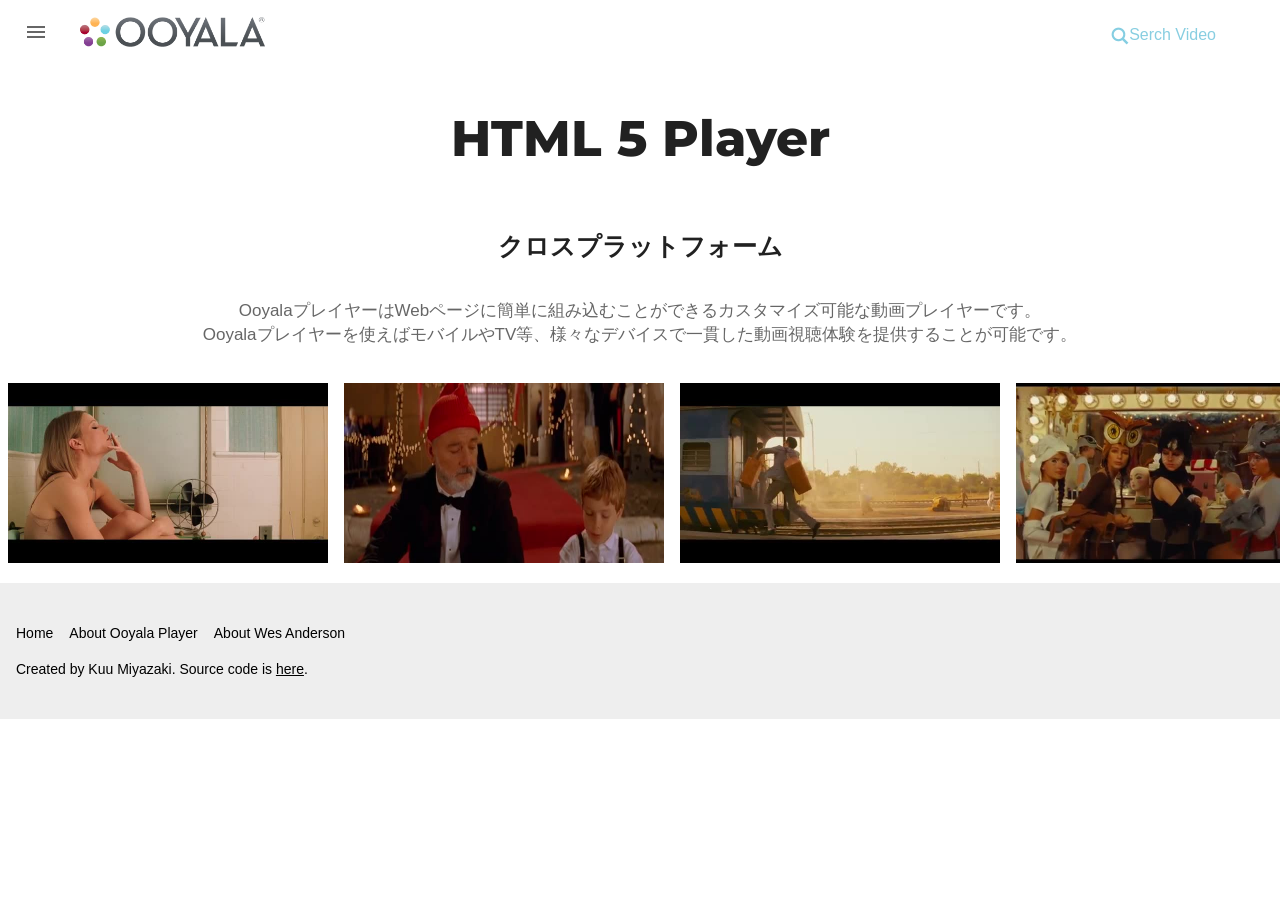
==== MyFirstOOPlayer/index.html @ 1c81e4a7 "Initial commit." ====
<!DOCTYPE html>
<html>
  <head>
    <meta charset="utf-8">
    <meta name="viewport" content="width=device-width, initial-scale=1.0, maximum-scale=1.0, user-scalable=0">
    <link rel="shortcut icon" href="images/favicon.ico">
    <title>My first OOYALA player</title>
    <link rel="stylesheet" href="styles/vendor/material.min.css">
    <link rel="stylesheet" href="https://fonts.googleapis.com/icon?family=Material+Icons|Montserrat">
    <link rel="stylesheet" href="styles/app.css">
    <script src='//player.ooyala.com/v3/c97c57e7e9344dc1a13e8faf3c3ffd05'></script>
  </head>
  <body>
    <div class="mdl-layout__container" id="myoo-app"></div>
    <script src="scripts/vendor/material.min.js"></script>
    <script src="scripts/vendor/react.min.js"></script>
    <script src="scripts/vendor/Flux.min.js"></script>
    <script src="scripts/app.js"></script>
  </body>
</html>
---- MyFirstOOPlayer/styles/vendor/material.min.css ----
/**
 * material-design-lite - Material Design Components in CSS, JS and HTML
 * @version v1.0.4
 * @license Apache-2.0
 * @copyright 2015 Google, Inc.
 * @link https://github.com/google/material-design-lite
 */
@charset "UTF-8";html{color:rgba(0,0,0,.87)}::-moz-selection{background:#b3d4fc;text-shadow:none}::selection{background:#b3d4fc;text-shadow:none}hr{display:block;height:1px;border:0;border-top:1px solid #ccc;margin:1em 0;padding:0}audio,canvas,iframe,img,svg,video{vertical-align:middle}fieldset{border:0;margin:0;padding:0}textarea{resize:vertical}.browserupgrade{margin:.2em 0;background:#ccc;color:#000;padding:.2em 0}.hidden{display:none!important}.visuallyhidden{border:0;clip:rect(0 0 0 0);height:1px;margin:-1px;overflow:hidden;padding:0;position:absolute;width:1px}.visuallyhidden.focusable:active,.visuallyhidden.focusable:focus{clip:auto;height:auto;margin:0;overflow:visible;position:static;width:auto}.invisible{visibility:hidden}.clearfix:before,.clearfix:after{content:" ";display:table}.clearfix:after{clear:both}@media print{*,*:before,*:after,*:first-letter,*:first-line{background:transparent!important;color:#000!important;box-shadow:none!important;text-shadow:none!important}a,a:visited{text-decoration:underline}a[href]:after{content:" (" attr(href)")"}abbr[title]:after{content:" (" attr(title)")"}a[href^="#"]:after,a[href^="javascript:"]:after{content:""}pre,blockquote{border:1px solid #999;page-break-inside:avoid}thead{display:table-header-group}tr,img{page-break-inside:avoid}img{max-width:100%!important}p,h2,h3{orphans:3;widows:3}h2,h3{page-break-after:avoid}}a,.mdl-accordion,.mdl-button,.mdl-card,.mdl-checkbox,.mdl-dropdown-menu,.mdl-icon-toggle,.mdl-item,.mdl-radio,.mdl-slider,.mdl-switch,.mdl-tabs__tab{-webkit-tap-highlight-color:transparent;-webkit-tap-highlight-color:rgba(255,255,255,0)}html{width:100%;height:100%;-ms-touch-action:manipulation;touch-action:manipulation}body{width:100%;min-height:100%;margin:0}main{display:block}*[hidden]{display:none!important}html,body{font-family:"Helvetica","Arial",sans-serif;font-size:14px;font-weight:400;line-height:20px}h1,h2,h3,h4,h5,h6,p{padding:0}h1 small,h2 small,h3 small,h4 small,h5 small,h6 small{font-family:"Roboto","Helvetica","Arial",sans-serif;font-weight:400;line-height:1.35;letter-spacing:-.02em;opacity:.54;font-size:.6em}h1{font-size:56px;line-height:1.35;letter-spacing:-.02em;margin:24px 0}h1,h2{font-family:"Roboto","Helvetica","Arial",sans-serif;font-weight:400}h2{font-size:45px;line-height:48px}h2,h3{margin:24px 0}h3{font-size:34px;line-height:40px}h3,h4{font-family:"Roboto","Helvetica","Arial",sans-serif;font-weight:400}h4{font-size:24px;line-height:32px;-moz-osx-font-smoothing:grayscale;margin:24px 0 16px}h5{font-size:20px;font-weight:500;line-height:1;letter-spacing:.02em}h5,h6{font-family:"Roboto","Helvetica","Arial",sans-serif;margin:24px 0 16px}h6{font-size:16px;letter-spacing:.04em}h6,p{font-weight:400;line-height:24px}p{font-size:14px;letter-spacing:0;margin:0 0 16px}a{color:#ff4081;font-weight:500}blockquote{font-family:"Roboto","Helvetica","Arial",sans-serif;position:relative;font-size:24px;font-weight:300;font-style:italic;line-height:1.35;letter-spacing:.08em}blockquote:before{position:absolute;left:-.5em;content:'“'}blockquote:after{content:'”';margin-left:-.05em}mark{background-color:#f4ff81}dt{font-weight:700}address{font-size:12px;line-height:1;font-style:normal}address,ul,ol{font-weight:400;letter-spacing:0}ul,ol{font-size:14px;line-height:24px}.mdl-typography--display-4,.mdl-typography--display-4-color-contrast{font-family:"Roboto","Helvetica","Arial",sans-serif;font-size:112px;font-weight:300;line-height:1;letter-spacing:-.04em}.mdl-typography--display-4-color-contrast{opacity:.54}.mdl-typography--display-3,.mdl-typography--display-3-color-contrast{font-family:"Roboto","Helvetica","Arial",sans-serif;font-size:56px;font-weight:400;line-height:1.35;letter-spacing:-.02em}.mdl-typography--display-3-color-contrast{opacity:.54}.mdl-typography--display-2,.mdl-typography--display-2-color-contrast{font-family:"Roboto","Helvetica","Arial",sans-serif;font-size:45px;font-weight:400;line-height:48px}.mdl-typography--display-2-color-contrast{opacity:.54}.mdl-typography--display-1,.mdl-typography--display-1-color-contrast{font-family:"Roboto","Helvetica","Arial",sans-serif;font-size:34px;font-weight:400;line-height:40px}.mdl-typography--display-1-color-contrast{opacity:.54}.mdl-typography--headline,.mdl-typography--headline-color-contrast{font-family:"Roboto","Helvetica","Arial",sans-serif;font-size:24px;font-weight:400;line-height:32px;-moz-osx-font-smoothing:grayscale}.mdl-typography--headline-color-contrast{opacity:.87}.mdl-typography--title,.mdl-typography--title-color-contrast{font-family:"Roboto","Helvetica","Arial",sans-serif;font-size:20px;font-weight:500;line-height:1;letter-spacing:.02em}.mdl-typography--title-color-contrast{opacity:.87}.mdl-typography--subhead,.mdl-typography--subhead-color-contrast{font-family:"Roboto","Helvetica","Arial",sans-serif;font-size:16px;font-weight:400;line-height:24px;letter-spacing:.04em}.mdl-typography--subhead-color-contrast{opacity:.87}.mdl-typography--body-2,.mdl-typography--body-2-color-contrast{font-size:14px;font-weight:700;line-height:24px;letter-spacing:0}.mdl-typography--body-2-color-contrast{opacity:.87}.mdl-typography--body-1,.mdl-typography--body-1-color-contrast{font-size:14px;font-weight:400;line-height:24px;letter-spacing:0}.mdl-typography--body-1-color-contrast{opacity:.87}.mdl-typography--body-2-force-preferred-font,.mdl-typography--body-2-force-preferred-font-color-contrast{font-family:"Roboto","Helvetica","Arial",sans-serif;font-size:14px;font-weight:500;line-height:24px;letter-spacing:0}.mdl-typography--body-2-force-preferred-font-color-contrast{opacity:.87}.mdl-typography--body-1-force-preferred-font,.mdl-typography--body-1-force-preferred-font-color-contrast{font-family:"Roboto","Helvetica","Arial",sans-serif;font-size:14px;font-weight:400;line-height:24px;letter-spacing:0}.mdl-typography--body-1-force-preferred-font-color-contrast{opacity:.87}.mdl-typography--caption,.mdl-typography--caption-force-preferred-font{font-size:12px;font-weight:400;line-height:1;letter-spacing:0}.mdl-typography--caption-force-preferred-font{font-family:"Roboto","Helvetica","Arial",sans-serif}.mdl-typography--caption-color-contrast,.mdl-typography--caption-force-preferred-font-color-contrast{font-size:12px;font-weight:400;line-height:1;letter-spacing:0;opacity:.54}.mdl-typography--caption-force-preferred-font-color-contrast,.mdl-typography--menu{font-family:"Roboto","Helvetica","Arial",sans-serif}.mdl-typography--menu{font-size:14px;font-weight:500;line-height:1;letter-spacing:0}.mdl-typography--menu-color-contrast{opacity:.87}.mdl-typography--menu-color-contrast,.mdl-typography--button,.mdl-typography--button-color-contrast{font-family:"Roboto","Helvetica","Arial",sans-serif;font-size:14px;font-weight:500;line-height:1;letter-spacing:0}.mdl-typography--button,.mdl-typography--button-color-contrast{text-transform:uppercase}.mdl-typography--button-color-contrast{opacity:.87}.mdl-typography--text-left{text-align:left}.mdl-typography--text-right{text-align:right}.mdl-typography--text-center{text-align:center}.mdl-typography--text-justify{text-align:justify}.mdl-typography--text-nowrap{white-space:nowrap}.mdl-typography--text-lowercase{text-transform:lowercase}.mdl-typography--text-uppercase{text-transform:uppercase}.mdl-typography--text-capitalize{text-transform:capitalize}.mdl-typography--font-thin{font-weight:200!important}.mdl-typography--font-light{font-weight:300!important}.mdl-typography--font-regular{font-weight:400!important}.mdl-typography--font-medium{font-weight:500!important}.mdl-typography--font-bold{font-weight:700!important}.mdl-typography--font-black{font-weight:900!important}.mdl-color-text--red{color:#f44336 !important}.mdl-color--red{background-color:#f44336 !important}.mdl-color-text--red-50{color:#ffebee !important}.mdl-color--red-50{background-color:#ffebee !important}.mdl-color-text--red-100{color:#ffcdd2 !important}.mdl-color--red-100{background-color:#ffcdd2 !important}.mdl-color-text--red-200{color:#ef9a9a !important}.mdl-color--red-200{background-color:#ef9a9a !important}.mdl-color-text--red-300{color:#e57373 !important}.mdl-color--red-300{background-color:#e57373 !important}.mdl-color-text--red-400{color:#ef5350 !important}.mdl-color--red-400{background-color:#ef5350 !important}.mdl-color-text--red-500{color:#f44336 !important}.mdl-color--red-500{background-color:#f44336 !important}.mdl-color-text--red-600{color:#e53935 !important}.mdl-color--red-600{background-color:#e53935 !important}.mdl-color-text--red-700{color:#d32f2f !important}.mdl-color--red-700{background-color:#d32f2f !important}.mdl-color-text--red-800{color:#c62828 !important}.mdl-color--red-800{background-color:#c62828 !important}.mdl-color-text--red-900{color:#b71c1c !important}.mdl-color--red-900{background-color:#b71c1c !important}.mdl-color-text--red-A100{color:#ff8a80 !important}.mdl-color--red-A100{background-color:#ff8a80 !important}.mdl-color-text--red-A200{color:#ff5252 !important}.mdl-color--red-A200{background-color:#ff5252 !important}.mdl-color-text--red-A400{color:#ff1744 !important}.mdl-color--red-A400{background-color:#ff1744 !important}.mdl-color-text--red-A700{color:#d50000 !important}.mdl-color--red-A700{background-color:#d50000 !important}.mdl-color-text--pink{color:#e91e63 !important}.mdl-color--pink{background-color:#e91e63 !important}.mdl-color-text--pink-50{color:#fce4ec !important}.mdl-color--pink-50{background-color:#fce4ec !important}.mdl-color-text--pink-100{color:#f8bbd0 !important}.mdl-color--pink-100{background-color:#f8bbd0 !important}.mdl-color-text--pink-200{color:#f48fb1 !important}.mdl-color--pink-200{background-color:#f48fb1 !important}.mdl-color-text--pink-300{color:#f06292 !important}.mdl-color--pink-300{background-color:#f06292 !important}.mdl-color-text--pink-400{color:#ec407a !important}.mdl-color--pink-400{background-color:#ec407a !important}.mdl-color-text--pink-500{color:#e91e63 !important}.mdl-color--pink-500{background-color:#e91e63 !important}.mdl-color-text--pink-600{color:#d81b60 !important}.mdl-color--pink-600{background-color:#d81b60 !important}.mdl-color-text--pink-700{color:#c2185b !important}.mdl-color--pink-700{background-color:#c2185b !important}.mdl-color-text--pink-800{color:#ad1457 !important}.mdl-color--pink-800{background-color:#ad1457 !important}.mdl-color-text--pink-900{color:#880e4f !important}.mdl-color--pink-900{background-color:#880e4f !important}.mdl-color-text--pink-A100{color:#ff80ab !important}.mdl-color--pink-A100{background-color:#ff80ab !important}.mdl-color-text--pink-A200{color:#ff4081 !important}.mdl-color--pink-A200{background-color:#ff4081 !important}.mdl-color-text--pink-A400{color:#f50057 !important}.mdl-color--pink-A400{background-color:#f50057 !important}.mdl-color-text--pink-A700{color:#c51162 !important}.mdl-color--pink-A700{background-color:#c51162 !important}.mdl-color-text--purple{color:#9c27b0 !important}.mdl-color--purple{background-color:#9c27b0 !important}.mdl-color-text--purple-50{color:#f3e5f5 !important}.mdl-color--purple-50{background-color:#f3e5f5 !important}.mdl-color-text--purple-100{color:#e1bee7 !important}.mdl-color--purple-100{background-color:#e1bee7 !important}.mdl-color-text--purple-200{color:#ce93d8 !important}.mdl-color--purple-200{background-color:#ce93d8 !important}.mdl-color-text--purple-300{color:#ba68c8 !important}.mdl-color--purple-300{background-color:#ba68c8 !important}.mdl-color-text--purple-400{color:#ab47bc !important}.mdl-color--purple-400{background-color:#ab47bc !important}.mdl-color-text--purple-500{color:#9c27b0 !important}.mdl-color--purple-500{background-color:#9c27b0 !important}.mdl-color-text--purple-600{color:#8e24aa !important}.mdl-color--purple-600{background-color:#8e24aa !important}.mdl-color-text--purple-700{color:#7b1fa2 !important}.mdl-color--purple-700{background-color:#7b1fa2 !important}.mdl-color-text--purple-800{color:#6a1b9a !important}.mdl-color--purple-800{background-color:#6a1b9a !important}.mdl-color-text--purple-900{color:#4a148c !important}.mdl-color--purple-900{background-color:#4a148c !important}.mdl-color-text--purple-A100{color:#ea80fc !important}.mdl-color--purple-A100{background-color:#ea80fc !important}.mdl-color-text--purple-A200{color:#e040fb !important}.mdl-color--purple-A200{background-color:#e040fb !important}.mdl-color-text--purple-A400{color:#d500f9 !important}.mdl-color--purple-A400{background-color:#d500f9 !important}.mdl-color-text--purple-A700{color:#a0f !important}.mdl-color--purple-A700{background-color:#a0f !important}.mdl-color-text--deep-purple{color:#673ab7 !important}.mdl-color--deep-purple{background-color:#673ab7 !important}.mdl-color-text--deep-purple-50{color:#ede7f6 !important}.mdl-color--deep-purple-50{background-color:#ede7f6 !important}.mdl-color-text--deep-purple-100{color:#d1c4e9 !important}.mdl-color--deep-purple-100{background-color:#d1c4e9 !important}.mdl-color-text--deep-purple-200{color:#b39ddb !important}.mdl-color--deep-purple-200{background-color:#b39ddb !important}.mdl-color-text--deep-purple-300{color:#9575cd !important}.mdl-color--deep-purple-300{background-color:#9575cd !important}.mdl-color-text--deep-purple-400{color:#7e57c2 !important}.mdl-color--deep-purple-400{background-color:#7e57c2 !important}.mdl-color-text--deep-purple-500{color:#673ab7 !important}.mdl-color--deep-purple-500{background-color:#673ab7 !important}.mdl-color-text--deep-purple-600{color:#5e35b1 !important}.mdl-color--deep-purple-600{background-color:#5e35b1 !important}.mdl-color-text--deep-purple-700{color:#512da8 !important}.mdl-color--deep-purple-700{background-color:#512da8 !important}.mdl-color-text--deep-purple-800{color:#4527a0 !important}.mdl-color--deep-purple-800{background-color:#4527a0 !important}.mdl-color-text--deep-purple-900{color:#311b92 !important}.mdl-color--deep-purple-900{background-color:#311b92 !important}.mdl-color-text--deep-purple-A100{color:#b388ff !important}.mdl-color--deep-purple-A100{background-color:#b388ff !important}.mdl-color-text--deep-purple-A200{color:#7c4dff !important}.mdl-color--deep-purple-A200{background-color:#7c4dff !important}.mdl-color-text--deep-purple-A400{color:#651fff !important}.mdl-color--deep-purple-A400{background-color:#651fff !important}.mdl-color-text--deep-purple-A700{color:#6200ea !important}.mdl-color--deep-purple-A700{background-color:#6200ea !important}.mdl-color-text--indigo{color:#3f51b5 !important}.mdl-color--indigo{background-color:#3f51b5 !important}.mdl-color-text--indigo-50{color:#e8eaf6 !important}.mdl-color--indigo-50{background-color:#e8eaf6 !important}.mdl-color-text--indigo-100{color:#c5cae9 !important}.mdl-color--indigo-100{background-color:#c5cae9 !important}.mdl-color-text--indigo-200{color:#9fa8da !important}.mdl-color--indigo-200{background-color:#9fa8da !important}.mdl-color-text--indigo-300{color:#7986cb !important}.mdl-color--indigo-300{background-color:#7986cb !important}.mdl-color-text--indigo-400{color:#5c6bc0 !important}.mdl-color--indigo-400{background-color:#5c6bc0 !important}.mdl-color-text--indigo-500{color:#3f51b5 !important}.mdl-color--indigo-500{background-color:#3f51b5 !important}.mdl-color-text--indigo-600{color:#3949ab !important}.mdl-color--indigo-600{background-color:#3949ab !important}.mdl-color-text--indigo-700{color:#303f9f !important}.mdl-color--indigo-700{background-color:#303f9f !important}.mdl-color-text--indigo-800{color:#283593 !important}.mdl-color--indigo-800{background-color:#283593 !important}.mdl-color-text--indigo-900{color:#1a237e !important}.mdl-color--indigo-900{background-color:#1a237e !important}.mdl-color-text--indigo-A100{color:#8c9eff !important}.mdl-color--indigo-A100{background-color:#8c9eff !important}.mdl-color-text--indigo-A200{color:#536dfe !important}.mdl-color--indigo-A200{background-color:#536dfe !important}.mdl-color-text--indigo-A400{color:#3d5afe !important}.mdl-color--indigo-A400{background-color:#3d5afe !important}.mdl-color-text--indigo-A700{color:#304ffe !important}.mdl-color--indigo-A700{background-color:#304ffe !important}.mdl-color-text--blue{color:#2196f3 !important}.mdl-color--blue{background-color:#2196f3 !important}.mdl-color-text--blue-50{color:#e3f2fd !important}.mdl-color--blue-50{background-color:#e3f2fd !important}.mdl-color-text--blue-100{color:#bbdefb !important}.mdl-color--blue-100{background-color:#bbdefb !important}.mdl-color-text--blue-200{color:#90caf9 !important}.mdl-color--blue-200{background-color:#90caf9 !important}.mdl-color-text--blue-300{color:#64b5f6 !important}.mdl-color--blue-300{background-color:#64b5f6 !important}.mdl-color-text--blue-400{color:#42a5f5 !important}.mdl-color--blue-400{background-color:#42a5f5 !important}.mdl-color-text--blue-500{color:#2196f3 !important}.mdl-color--blue-500{background-color:#2196f3 !important}.mdl-color-text--blue-600{color:#1e88e5 !important}.mdl-color--blue-600{background-color:#1e88e5 !important}.mdl-color-text--blue-700{color:#1976d2 !important}.mdl-color--blue-700{background-color:#1976d2 !important}.mdl-color-text--blue-800{color:#1565c0 !important}.mdl-color--blue-800{background-color:#1565c0 !important}.mdl-color-text--blue-900{color:#0d47a1 !important}.mdl-color--blue-900{background-color:#0d47a1 !important}.mdl-color-text--blue-A100{color:#82b1ff !important}.mdl-color--blue-A100{background-color:#82b1ff !important}.mdl-color-text--blue-A200{color:#448aff !important}.mdl-color--blue-A200{background-color:#448aff !important}.mdl-color-text--blue-A400{color:#2979ff !important}.mdl-color--blue-A400{background-color:#2979ff !important}.mdl-color-text--blue-A700{color:#2962ff !important}.mdl-color--blue-A700{background-color:#2962ff !important}.mdl-color-text--light-blue{color:#03a9f4 !important}.mdl-color--light-blue{background-color:#03a9f4 !important}.mdl-color-text--light-blue-50{color:#e1f5fe !important}.mdl-color--light-blue-50{background-color:#e1f5fe !important}.mdl-color-text--light-blue-100{color:#b3e5fc !important}.mdl-color--light-blue-100{background-color:#b3e5fc !important}.mdl-color-text--light-blue-200{color:#81d4fa !important}.mdl-color--light-blue-200{background-color:#81d4fa !important}.mdl-color-text--light-blue-300{color:#4fc3f7 !important}.mdl-color--light-blue-300{background-color:#4fc3f7 !important}.mdl-color-text--light-blue-400{color:#29b6f6 !important}.mdl-color--light-blue-400{background-color:#29b6f6 !important}.mdl-color-text--light-blue-500{color:#03a9f4 !important}.mdl-color--light-blue-500{background-color:#03a9f4 !important}.mdl-color-text--light-blue-600{color:#039be5 !important}.mdl-color--light-blue-600{background-color:#039be5 !important}.mdl-color-text--light-blue-700{color:#0288d1 !important}.mdl-color--light-blue-700{background-color:#0288d1 !important}.mdl-color-text--light-blue-800{color:#0277bd !important}.mdl-color--light-blue-800{background-color:#0277bd !important}.mdl-color-text--light-blue-900{color:#01579b !important}.mdl-color--light-blue-900{background-color:#01579b !important}.mdl-color-text--light-blue-A100{color:#80d8ff !important}.mdl-color--light-blue-A100{background-color:#80d8ff !important}.mdl-color-text--light-blue-A200{color:#40c4ff !important}.mdl-color--light-blue-A200{background-color:#40c4ff !important}.mdl-color-text--light-blue-A400{color:#00b0ff !important}.mdl-color--light-blue-A400{background-color:#00b0ff !important}.mdl-color-text--light-blue-A700{color:#0091ea !important}.mdl-color--light-blue-A700{background-color:#0091ea !important}.mdl-color-text--cyan{color:#00bcd4 !important}.mdl-color--cyan{background-color:#00bcd4 !important}.mdl-color-text--cyan-50{color:#e0f7fa !important}.mdl-color--cyan-50{background-color:#e0f7fa !important}.mdl-color-text--cyan-100{color:#b2ebf2 !important}.mdl-color--cyan-100{background-color:#b2ebf2 !important}.mdl-color-text--cyan-200{color:#80deea !important}.mdl-color--cyan-200{background-color:#80deea !important}.mdl-color-text--cyan-300{color:#4dd0e1 !important}.mdl-color--cyan-300{background-color:#4dd0e1 !important}.mdl-color-text--cyan-400{color:#26c6da !important}.mdl-color--cyan-400{background-color:#26c6da !important}.mdl-color-text--cyan-500{color:#00bcd4 !important}.mdl-color--cyan-500{background-color:#00bcd4 !important}.mdl-color-text--cyan-600{color:#00acc1 !important}.mdl-color--cyan-600{background-color:#00acc1 !important}.mdl-color-text--cyan-700{color:#0097a7 !important}.mdl-color--cyan-700{background-color:#0097a7 !important}.mdl-color-text--cyan-800{color:#00838f !important}.mdl-color--cyan-800{background-color:#00838f !important}.mdl-color-text--cyan-900{color:#006064 !important}.mdl-color--cyan-900{background-color:#006064 !important}.mdl-color-text--cyan-A100{color:#84ffff !important}.mdl-color--cyan-A100{background-color:#84ffff !important}.mdl-color-text--cyan-A200{color:#18ffff !important}.mdl-color--cyan-A200{background-color:#18ffff !important}.mdl-color-text--cyan-A400{color:#00e5ff !important}.mdl-color--cyan-A400{background-color:#00e5ff !important}.mdl-color-text--cyan-A700{color:#00b8d4 !important}.mdl-color--cyan-A700{background-color:#00b8d4 !important}.mdl-color-text--teal{color:#009688 !important}.mdl-color--teal{background-color:#009688 !important}.mdl-color-text--teal-50{color:#e0f2f1 !important}.mdl-color--teal-50{background-color:#e0f2f1 !important}.mdl-color-text--teal-100{color:#b2dfdb !important}.mdl-color--teal-100{background-color:#b2dfdb !important}.mdl-color-text--teal-200{color:#80cbc4 !important}.mdl-color--teal-200{background-color:#80cbc4 !important}.mdl-color-text--teal-300{color:#4db6ac !important}.mdl-color--teal-300{background-color:#4db6ac !important}.mdl-color-text--teal-400{color:#26a69a !important}.mdl-color--teal-400{background-color:#26a69a !important}.mdl-color-text--teal-500{color:#009688 !important}.mdl-color--teal-500{background-color:#009688 !important}.mdl-color-text--teal-600{color:#00897b !important}.mdl-color--teal-600{background-color:#00897b !important}.mdl-color-text--teal-700{color:#00796b !important}.mdl-color--teal-700{background-color:#00796b !important}.mdl-color-text--teal-800{color:#00695c !important}.mdl-color--teal-800{background-color:#00695c !important}.mdl-color-text--teal-900{color:#004d40 !important}.mdl-color--teal-900{background-color:#004d40 !important}.mdl-color-text--teal-A100{color:#a7ffeb !important}.mdl-color--teal-A100{background-color:#a7ffeb !important}.mdl-color-text--teal-A200{color:#64ffda !important}.mdl-color--teal-A200{background-color:#64ffda !important}.mdl-color-text--teal-A400{color:#1de9b6 !important}.mdl-color--teal-A400{background-color:#1de9b6 !important}.mdl-color-text--teal-A700{color:#00bfa5 !important}.mdl-color--teal-A700{background-color:#00bfa5 !important}.mdl-color-text--green{color:#4caf50 !important}.mdl-color--green{background-color:#4caf50 !important}.mdl-color-text--green-50{color:#e8f5e9 !important}.mdl-color--green-50{background-color:#e8f5e9 !important}.mdl-color-text--green-100{color:#c8e6c9 !important}.mdl-color--green-100{background-color:#c8e6c9 !important}.mdl-color-text--green-200{color:#a5d6a7 !important}.mdl-color--green-200{background-color:#a5d6a7 !important}.mdl-color-text--green-300{color:#81c784 !important}.mdl-color--green-300{background-color:#81c784 !important}.mdl-color-text--green-400{color:#66bb6a !important}.mdl-color--green-400{background-color:#66bb6a !important}.mdl-color-text--green-500{color:#4caf50 !important}.mdl-color--green-500{background-color:#4caf50 !important}.mdl-color-text--green-600{color:#43a047 !important}.mdl-color--green-600{background-color:#43a047 !important}.mdl-color-text--green-700{color:#388e3c !important}.mdl-color--green-700{background-color:#388e3c !important}.mdl-color-text--green-800{color:#2e7d32 !important}.mdl-color--green-800{background-color:#2e7d32 !important}.mdl-color-text--green-900{color:#1b5e20 !important}.mdl-color--green-900{background-color:#1b5e20 !important}.mdl-color-text--green-A100{color:#b9f6ca !important}.mdl-color--green-A100{background-color:#b9f6ca !important}.mdl-color-text--green-A200{color:#69f0ae !important}.mdl-color--green-A200{background-color:#69f0ae !important}.mdl-color-text--green-A400{color:#00e676 !important}.mdl-color--green-A400{background-color:#00e676 !important}.mdl-color-text--green-A700{color:#00c853 !important}.mdl-color--green-A700{background-color:#00c853 !important}.mdl-color-text--light-green{color:#8bc34a !important}.mdl-color--light-green{background-color:#8bc34a !important}.mdl-color-text--light-green-50{color:#f1f8e9 !important}.mdl-color--light-green-50{background-color:#f1f8e9 !important}.mdl-color-text--light-green-100{color:#dcedc8 !important}.mdl-color--light-green-100{background-color:#dcedc8 !important}.mdl-color-text--light-green-200{color:#c5e1a5 !important}.mdl-color--light-green-200{background-color:#c5e1a5 !important}.mdl-color-text--light-green-300{color:#aed581 !important}.mdl-color--light-green-300{background-color:#aed581 !important}.mdl-color-text--light-green-400{color:#9ccc65 !important}.mdl-color--light-green-400{background-color:#9ccc65 !important}.mdl-color-text--light-green-500{color:#8bc34a !important}.mdl-color--light-green-500{background-color:#8bc34a !important}.mdl-color-text--light-green-600{color:#7cb342 !important}.mdl-color--light-green-600{background-color:#7cb342 !important}.mdl-color-text--light-green-700{color:#689f38 !important}.mdl-color--light-green-700{background-color:#689f38 !important}.mdl-color-text--light-green-800{color:#558b2f !important}.mdl-color--light-green-800{background-color:#558b2f !important}.mdl-color-text--light-green-900{color:#33691e !important}.mdl-color--light-green-900{background-color:#33691e !important}.mdl-color-text--light-green-A100{color:#ccff90 !important}.mdl-color--light-green-A100{background-color:#ccff90 !important}.mdl-color-text--light-green-A200{color:#b2ff59 !important}.mdl-color--light-green-A200{background-color:#b2ff59 !important}.mdl-color-text--light-green-A400{color:#76ff03 !important}.mdl-color--light-green-A400{background-color:#76ff03 !important}.mdl-color-text--light-green-A700{color:#64dd17 !important}.mdl-color--light-green-A700{background-color:#64dd17 !important}.mdl-color-text--lime{color:#cddc39 !important}.mdl-color--lime{background-color:#cddc39 !important}.mdl-color-text--lime-50{color:#f9fbe7 !important}.mdl-color--lime-50{background-color:#f9fbe7 !important}.mdl-color-text--lime-100{color:#f0f4c3 !important}.mdl-color--lime-100{background-color:#f0f4c3 !important}.mdl-color-text--lime-200{color:#e6ee9c !important}.mdl-color--lime-200{background-color:#e6ee9c !important}.mdl-color-text--lime-300{color:#dce775 !important}.mdl-color--lime-300{background-color:#dce775 !important}.mdl-color-text--lime-400{color:#d4e157 !important}.mdl-color--lime-400{background-color:#d4e157 !important}.mdl-color-text--lime-500{color:#cddc39 !important}.mdl-color--lime-500{background-color:#cddc39 !important}.mdl-color-text--lime-600{color:#c0ca33 !important}.mdl-color--lime-600{background-color:#c0ca33 !important}.mdl-color-text--lime-700{color:#afb42b !important}.mdl-color--lime-700{background-color:#afb42b !important}.mdl-color-text--lime-800{color:#9e9d24 !important}.mdl-color--lime-800{background-color:#9e9d24 !important}.mdl-color-text--lime-900{color:#827717 !important}.mdl-color--lime-900{background-color:#827717 !important}.mdl-color-text--lime-A100{color:#f4ff81 !important}.mdl-color--lime-A100{background-color:#f4ff81 !important}.mdl-color-text--lime-A200{color:#eeff41 !important}.mdl-color--lime-A200{background-color:#eeff41 !important}.mdl-color-text--lime-A400{color:#c6ff00 !important}.mdl-color--lime-A400{background-color:#c6ff00 !important}.mdl-color-text--lime-A700{color:#aeea00 !important}.mdl-color--lime-A700{background-color:#aeea00 !important}.mdl-color-text--yellow{color:#ffeb3b !important}.mdl-color--yellow{background-color:#ffeb3b !important}.mdl-color-text--yellow-50{color:#fffde7 !important}.mdl-color--yellow-50{background-color:#fffde7 !important}.mdl-color-text--yellow-100{color:#fff9c4 !important}.mdl-color--yellow-100{background-color:#fff9c4 !important}.mdl-color-text--yellow-200{color:#fff59d !important}.mdl-color--yellow-200{background-color:#fff59d !important}.mdl-color-text--yellow-300{color:#fff176 !important}.mdl-color--yellow-300{background-color:#fff176 !important}.mdl-color-text--yellow-400{color:#ffee58 !important}.mdl-color--yellow-400{background-color:#ffee58 !important}.mdl-color-text--yellow-500{color:#ffeb3b !important}.mdl-color--yellow-500{background-color:#ffeb3b !important}.mdl-color-text--yellow-600{color:#fdd835 !important}.mdl-color--yellow-600{background-color:#fdd835 !important}.mdl-color-text--yellow-700{color:#fbc02d !important}.mdl-color--yellow-700{background-color:#fbc02d !important}.mdl-color-text--yellow-800{color:#f9a825 !important}.mdl-color--yellow-800{background-color:#f9a825 !important}.mdl-color-text--yellow-900{color:#f57f17 !important}.mdl-color--yellow-900{background-color:#f57f17 !important}.mdl-color-text--yellow-A100{color:#ffff8d !important}.mdl-color--yellow-A100{background-color:#ffff8d !important}.mdl-color-text--yellow-A200{color:#ff0 !important}.mdl-color--yellow-A200{background-color:#ff0 !important}.mdl-color-text--yellow-A400{color:#ffea00 !important}.mdl-color--yellow-A400{background-color:#ffea00 !important}.mdl-color-text--yellow-A700{color:#ffd600 !important}.mdl-color--yellow-A700{background-color:#ffd600 !important}.mdl-color-text--amber{color:#ffc107 !important}.mdl-color--amber{background-color:#ffc107 !important}.mdl-color-text--amber-50{color:#fff8e1 !important}.mdl-color--amber-50{background-color:#fff8e1 !important}.mdl-color-text--amber-100{color:#ffecb3 !important}.mdl-color--amber-100{background-color:#ffecb3 !important}.mdl-color-text--amber-200{color:#ffe082 !important}.mdl-color--amber-200{background-color:#ffe082 !important}.mdl-color-text--amber-300{color:#ffd54f !important}.mdl-color--amber-300{background-color:#ffd54f !important}.mdl-color-text--amber-400{color:#ffca28 !important}.mdl-color--amber-400{background-color:#ffca28 !important}.mdl-color-text--amber-500{color:#ffc107 !important}.mdl-color--amber-500{background-color:#ffc107 !important}.mdl-color-text--amber-600{color:#ffb300 !important}.mdl-color--amber-600{background-color:#ffb300 !important}.mdl-color-text--amber-700{color:#ffa000 !important}.mdl-color--amber-700{background-color:#ffa000 !important}.mdl-color-text--amber-800{color:#ff8f00 !important}.mdl-color--amber-800{background-color:#ff8f00 !important}.mdl-color-text--amber-900{color:#ff6f00 !important}.mdl-color--amber-900{background-color:#ff6f00 !important}.mdl-color-text--amber-A100{color:#ffe57f !important}.mdl-color--amber-A100{background-color:#ffe57f !important}.mdl-color-text--amber-A200{color:#ffd740 !important}.mdl-color--amber-A200{background-color:#ffd740 !important}.mdl-color-text--amber-A400{color:#ffc400 !important}.mdl-color--amber-A400{background-color:#ffc400 !important}.mdl-color-text--amber-A700{color:#ffab00 !important}.mdl-color--amber-A700{background-color:#ffab00 !important}.mdl-color-text--orange{color:#ff9800 !important}.mdl-color--orange{background-color:#ff9800 !important}.mdl-color-text--orange-50{color:#fff3e0 !important}.mdl-color--orange-50{background-color:#fff3e0 !important}.mdl-color-text--orange-100{color:#ffe0b2 !important}.mdl-color--orange-100{background-color:#ffe0b2 !important}.mdl-color-text--orange-200{color:#ffcc80 !important}.mdl-color--orange-200{background-color:#ffcc80 !important}.mdl-color-text--orange-300{color:#ffb74d !important}.mdl-color--orange-300{background-color:#ffb74d !important}.mdl-color-text--orange-400{color:#ffa726 !important}.mdl-color--orange-400{background-color:#ffa726 !important}.mdl-color-text--orange-500{color:#ff9800 !important}.mdl-color--orange-500{background-color:#ff9800 !important}.mdl-color-text--orange-600{color:#fb8c00 !important}.mdl-color--orange-600{background-color:#fb8c00 !important}.mdl-color-text--orange-700{color:#f57c00 !important}.mdl-color--orange-700{background-color:#f57c00 !important}.mdl-color-text--orange-800{color:#ef6c00 !important}.mdl-color--orange-800{background-color:#ef6c00 !important}.mdl-color-text--orange-900{color:#e65100 !important}.mdl-color--orange-900{background-color:#e65100 !important}.mdl-color-text--orange-A100{color:#ffd180 !important}.mdl-color--orange-A100{background-color:#ffd180 !important}.mdl-color-text--orange-A200{color:#ffab40 !important}.mdl-color--orange-A200{background-color:#ffab40 !important}.mdl-color-text--orange-A400{color:#ff9100 !important}.mdl-color--orange-A400{background-color:#ff9100 !important}.mdl-color-text--orange-A700{color:#ff6d00 !important}.mdl-color--orange-A700{background-color:#ff6d00 !important}.mdl-color-text--deep-orange{color:#ff5722 !important}.mdl-color--deep-orange{background-color:#ff5722 !important}.mdl-color-text--deep-orange-50{color:#fbe9e7 !important}.mdl-color--deep-orange-50{background-color:#fbe9e7 !important}.mdl-color-text--deep-orange-100{color:#ffccbc !important}.mdl-color--deep-orange-100{background-color:#ffccbc !important}.mdl-color-text--deep-orange-200{color:#ffab91 !important}.mdl-color--deep-orange-200{background-color:#ffab91 !important}.mdl-color-text--deep-orange-300{color:#ff8a65 !important}.mdl-color--deep-orange-300{background-color:#ff8a65 !important}.mdl-color-text--deep-orange-400{color:#ff7043 !important}.mdl-color--deep-orange-400{background-color:#ff7043 !important}.mdl-color-text--deep-orange-500{color:#ff5722 !important}.mdl-color--deep-orange-500{background-color:#ff5722 !important}.mdl-color-text--deep-orange-600{color:#f4511e !important}.mdl-color--deep-orange-600{background-color:#f4511e !important}.mdl-color-text--deep-orange-700{color:#e64a19 !important}.mdl-color--deep-orange-700{background-color:#e64a19 !important}.mdl-color-text--deep-orange-800{color:#d84315 !important}.mdl-color--deep-orange-800{background-color:#d84315 !important}.mdl-color-text--deep-orange-900{color:#bf360c !important}.mdl-color--deep-orange-900{background-color:#bf360c !important}.mdl-color-text--deep-orange-A100{color:#ff9e80 !important}.mdl-color--deep-orange-A100{background-color:#ff9e80 !important}.mdl-color-text--deep-orange-A200{color:#ff6e40 !important}.mdl-color--deep-orange-A200{background-color:#ff6e40 !important}.mdl-color-text--deep-orange-A400{color:#ff3d00 !important}.mdl-color--deep-orange-A400{background-color:#ff3d00 !important}.mdl-color-text--deep-orange-A700{color:#dd2c00 !important}.mdl-color--deep-orange-A700{background-color:#dd2c00 !important}.mdl-color-text--brown{color:#795548 !important}.mdl-color--brown{background-color:#795548 !important}.mdl-color-text--brown-50{color:#efebe9 !important}.mdl-color--brown-50{background-color:#efebe9 !important}.mdl-color-text--brown-100{color:#d7ccc8 !important}.mdl-color--brown-100{background-color:#d7ccc8 !important}.mdl-color-text--brown-200{color:#bcaaa4 !important}.mdl-color--brown-200{background-color:#bcaaa4 !important}.mdl-color-text--brown-300{color:#a1887f !important}.mdl-color--brown-300{background-color:#a1887f !important}.mdl-color-text--brown-400{color:#8d6e63 !important}.mdl-color--brown-400{background-color:#8d6e63 !important}.mdl-color-text--brown-500{color:#795548 !important}.mdl-color--brown-500{background-color:#795548 !important}.mdl-color-text--brown-600{color:#6d4c41 !important}.mdl-color--brown-600{background-color:#6d4c41 !important}.mdl-color-text--brown-700{color:#5d4037 !important}.mdl-color--brown-700{background-color:#5d4037 !important}.mdl-color-text--brown-800{color:#4e342e !important}.mdl-color--brown-800{background-color:#4e342e !important}.mdl-color-text--brown-900{color:#3e2723 !important}.mdl-color--brown-900{background-color:#3e2723 !important}.mdl-color-text--grey{color:#9e9e9e !important}.mdl-color--grey{background-color:#9e9e9e !important}.mdl-color-text--grey-50{color:#fafafa !important}.mdl-color--grey-50{background-color:#fafafa !important}.mdl-color-text--grey-100{color:#f5f5f5 !important}.mdl-color--grey-100{background-color:#f5f5f5 !important}.mdl-color-text--grey-200{color:#eee !important}.mdl-color--grey-200{background-color:#eee !important}.mdl-color-text--grey-300{color:#e0e0e0 !important}.mdl-color--grey-300{background-color:#e0e0e0 !important}.mdl-color-text--grey-400{color:#bdbdbd !important}.mdl-color--grey-400{background-color:#bdbdbd !important}.mdl-color-text--grey-500{color:#9e9e9e !important}.mdl-color--grey-500{background-color:#9e9e9e !important}.mdl-color-text--grey-600{color:#757575 !important}.mdl-color--grey-600{background-color:#757575 !important}.mdl-color-text--grey-700{color:#616161 !important}.mdl-color--grey-700{background-color:#616161 !important}.mdl-color-text--grey-800{color:#424242 !important}.mdl-color--grey-800{background-color:#424242 !important}.mdl-color-text--grey-900{color:#212121 !important}.mdl-color--grey-900{background-color:#212121 !important}.mdl-color-text--blue-grey{color:#607d8b !important}.mdl-color--blue-grey{background-color:#607d8b !important}.mdl-color-text--blue-grey-50{color:#eceff1 !important}.mdl-color--blue-grey-50{background-color:#eceff1 !important}.mdl-color-text--blue-grey-100{color:#cfd8dc !important}.mdl-color--blue-grey-100{background-color:#cfd8dc !important}.mdl-color-text--blue-grey-200{color:#b0bec5 !important}.mdl-color--blue-grey-200{background-color:#b0bec5 !important}.mdl-color-text--blue-grey-300{color:#90a4ae !important}.mdl-color--blue-grey-300{background-color:#90a4ae !important}.mdl-color-text--blue-grey-400{color:#78909c !important}.mdl-color--blue-grey-400{background-color:#78909c !important}.mdl-color-text--blue-grey-500{color:#607d8b !important}.mdl-color--blue-grey-500{background-color:#607d8b !important}.mdl-color-text--blue-grey-600{color:#546e7a !important}.mdl-color--blue-grey-600{background-color:#546e7a !important}.mdl-color-text--blue-grey-700{color:#455a64 !important}.mdl-color--blue-grey-700{background-color:#455a64 !important}.mdl-color-text--blue-grey-800{color:#37474f !important}.mdl-color--blue-grey-800{background-color:#37474f !important}.mdl-color-text--blue-grey-900{color:#263238 !important}.mdl-color--blue-grey-900{background-color:#263238 !important}.mdl-color--black{background-color:#000 !important}.mdl-color-text--black{color:#000 !important}.mdl-color--white{background-color:#fff !important}.mdl-color-text--white{color:#fff !important}.mdl-color--primary{background-color:#3f51b5 !important}.mdl-color--primary-contrast{background-color:#fff !important}.mdl-color--primary-dark{background-color:#303f9f !important}.mdl-color--accent{background-color:#ff4081 !important}.mdl-color--accent-contrast{background-color:#fff !important}.mdl-color-text--primary{color:#3f51b5 !important}.mdl-color-text--primary-contrast{color:#fff !important}.mdl-color-text--primary-dark{color:#303f9f !important}.mdl-color-text--accent{color:#ff4081 !important}.mdl-color-text--accent-contrast{color:#fff !important}.mdl-ripple{background:#000;border-radius:50%;height:50px;left:0;opacity:0;pointer-events:none;position:absolute;top:0;-webkit-transform:translate(-50%,-50%);-ms-transform:translate(-50%,-50%);transform:translate(-50%,-50%);width:50px;overflow:hidden}.mdl-ripple.is-animating{-webkit-transition:-webkit-transform .3s cubic-bezier(0,0,.2,1),width .3s cubic-bezier(0,0,.2,1),height .3s cubic-bezier(0,0,.2,1),opacity .6s cubic-bezier(0,0,.2,1);transition:transform .3s cubic-bezier(0,0,.2,1),width .3s cubic-bezier(0,0,.2,1),height .3s cubic-bezier(0,0,.2,1),opacity .6s cubic-bezier(0,0,.2,1)}.mdl-ripple.is-visible{opacity:.3}.mdl-animation--default,.mdl-animation--fast-out-slow-in{-webkit-transition-timing-function:cubic-bezier(.4,0,.2,1);transition-timing-function:cubic-bezier(.4,0,.2,1)}.mdl-animation--linear-out-slow-in{-webkit-transition-timing-function:cubic-bezier(0,0,.2,1);transition-timing-function:cubic-bezier(0,0,.2,1)}.mdl-animation--fast-out-linear-in{-webkit-transition-timing-function:cubic-bezier(.4,0,1,1);transition-timing-function:cubic-bezier(.4,0,1,1)}.mdl-badge{position:relative;white-space:nowrap;margin-right:24px}.mdl-badge:not([data-badge]){margin-right:auto}.mdl-badge[data-badge]:after{content:attr(data-badge);display:-webkit-box;display:-webkit-flex;display:-ms-flexbox;display:flex;-webkit-box-orient:horizontal;-webkit-box-direction:normal;-webkit-flex-direction:row;-ms-flex-direction:row;flex-direction:row;-webkit-flex-wrap:wrap;-ms-flex-wrap:wrap;flex-wrap:wrap;-webkit-box-pack:center;-webkit-justify-content:center;-ms-flex-pack:center;justify-content:center;-webkit-align-content:center;-ms-flex-line-pack:center;align-content:center;-webkit-box-align:center;-webkit-align-items:center;-ms-flex-align:center;align-items:center;position:absolute;top:-11px;right:-24px;font-family:"Roboto","Helvetica","Arial",sans-serif;font-weight:600;font-size:12px;width:22px;height:22px;border-radius:50%;background:#ff4081;color:#fff}.mdl-button .mdl-badge[data-badge]:after{top:-10px;right:-5px}.mdl-badge.mdl-badge--no-background[data-badge]:after{color:#ff4081;background:rgba(255,255,255,.2);box-shadow:0 0 1px gray}.mdl-button{background:0 0;border:none;border-radius:2px;color:#000;position:relative;height:36px;min-width:64px;padding:0 8px;display:inline-block;font-family:"Roboto","Helvetica","Arial",sans-serif;font-size:14px;font-weight:500;text-transform:uppercase;letter-spacing:0;overflow:hidden;will-change:box-shadow,transform;-webkit-transition:box-shadow .2s cubic-bezier(.4,0,1,1),background-color .2s cubic-bezier(.4,0,.2,1),color .2s cubic-bezier(.4,0,.2,1);transition:box-shadow .2s cubic-bezier(.4,0,1,1),background-color .2s cubic-bezier(.4,0,.2,1),color .2s cubic-bezier(.4,0,.2,1);outline:none;cursor:pointer;text-decoration:none;text-align:center;line-height:36px;vertical-align:middle}.mdl-button::-moz-focus-inner{border:0}.mdl-button:hover{background-color:rgba(158,158,158,.2)}.mdl-button:focus:not(:active){background-color:rgba(0,0,0,.12)}.mdl-button:active{background-color:rgba(158,158,158,.4)}.mdl-button.mdl-button--colored{color:#3f51b5}.mdl-button.mdl-button--colored:focus:not(:active){background-color:rgba(0,0,0,.12)}input.mdl-button[type="submit"]{-webkit-appearance:none}.mdl-button--raised{background:rgba(158,158,158,.2);box-shadow:0 2px 2px 0 rgba(0,0,0,.14),0 3px 1px -2px rgba(0,0,0,.2),0 1px 5px 0 rgba(0,0,0,.12)}.mdl-button--raised:active{box-shadow:0 4px 5px 0 rgba(0,0,0,.14),0 1px 10px 0 rgba(0,0,0,.12),0 2px 4px -1px rgba(0,0,0,.2);background-color:rgba(158,158,158,.4)}.mdl-button--raised:focus:not(:active){box-shadow:0 0 8px rgba(0,0,0,.18),0 8px 16px rgba(0,0,0,.36);background-color:rgba(158,158,158,.4)}.mdl-button--raised.mdl-button--colored{background:#3f51b5;color:#fff}.mdl-button--raised.mdl-button--colored:hover{background-color:#3f51b5}.mdl-button--raised.mdl-button--colored:active{background-color:#3f51b5}.mdl-button--raised.mdl-button--colored:focus:not(:active){background-color:#3f51b5}.mdl-button--raised.mdl-button--colored .mdl-ripple{background:#fff}.mdl-button--fab{border-radius:50%;font-size:24px;height:56px;margin:auto;min-width:56px;width:56px;padding:0;overflow:hidden;background:rgba(158,158,158,.2);box-shadow:0 1px 1.5px 0 rgba(0,0,0,.12),0 1px 1px 0 rgba(0,0,0,.24);position:relative;line-height:normal}.mdl-button--fab .material-icons{position:absolute;top:50%;left:50%;-webkit-transform:translate(-12px,-12px);-ms-transform:translate(-12px,-12px);transform:translate(-12px,-12px);line-height:24px;width:24px}.mdl-button--fab.mdl-button--mini-fab{height:40px;min-width:40px;width:40px}.mdl-button--fab .mdl-button__ripple-container{border-radius:50%;-webkit-mask-image:-webkit-radial-gradient(circle,#fff,#000)}.mdl-button--fab:active{box-shadow:0 4px 5px 0 rgba(0,0,0,.14),0 1px 10px 0 rgba(0,0,0,.12),0 2px 4px -1px rgba(0,0,0,.2);background-color:rgba(158,158,158,.4)}.mdl-button--fab:focus:not(:active){box-shadow:0 0 8px rgba(0,0,0,.18),0 8px 16px rgba(0,0,0,.36);background-color:rgba(158,158,158,.4)}.mdl-button--fab.mdl-button--colored{background:#ff4081;color:#fff}.mdl-button--fab.mdl-button--colored:hover{background-color:#ff4081}.mdl-button--fab.mdl-button--colored:focus:not(:active){background-color:#ff4081}.mdl-button--fab.mdl-button--colored:active{background-color:#ff4081}.mdl-button--fab.mdl-button--colored .mdl-ripple{background:#fff}.mdl-button--icon{border-radius:50%;font-size:24px;height:32px;margin-left:0;margin-right:0;min-width:32px;width:32px;padding:0;overflow:hidden;color:inherit;line-height:normal}.mdl-button--icon .material-icons{position:absolute;top:50%;left:50%;-webkit-transform:translate(-12px,-12px);-ms-transform:translate(-12px,-12px);transform:translate(-12px,-12px);line-height:24px;width:24px}.mdl-button--icon.mdl-button--mini-icon{height:24px;min-width:24px;width:24px}.mdl-button--icon.mdl-button--mini-icon .material-icons{top:0;left:0}.mdl-button--icon .mdl-button__ripple-container{border-radius:50%;-webkit-mask-image:-webkit-radial-gradient(circle,#fff,#000)}.mdl-button__ripple-container{display:block;height:100%;left:0;position:absolute;top:0;width:100%;z-index:0;overflow:hidden}.mdl-button[disabled] .mdl-button__ripple-container .mdl-ripple,.mdl-button.mdl-button--disabled .mdl-button__ripple-container .mdl-ripple{background-color:transparent}.mdl-button--primary.mdl-button--primary{color:#3f51b5}.mdl-button--primary.mdl-button--primary .mdl-ripple{background:#fff}.mdl-button--primary.mdl-button--primary.mdl-button--raised,.mdl-button--primary.mdl-button--primary.mdl-button--fab{color:#fff;background-color:#3f51b5}.mdl-button--accent.mdl-button--accent{color:#ff4081}.mdl-button--accent.mdl-button--accent .mdl-ripple{background:#fff}.mdl-button--accent.mdl-button--accent.mdl-button--raised,.mdl-button--accent.mdl-button--accent.mdl-button--fab{color:#fff;background-color:#ff4081}.mdl-button[disabled][disabled],.mdl-button.mdl-button--disabled.mdl-button--disabled{color:rgba(0,0,0,.26);cursor:auto;background-color:transparent}.mdl-button--fab[disabled][disabled],.mdl-button--fab.mdl-button--disabled.mdl-button--disabled,.mdl-button--raised[disabled][disabled],.mdl-button--raised.mdl-button--disabled.mdl-button--disabled{background-color:rgba(0,0,0,.12);color:rgba(0,0,0,.26);box-shadow:0 2px 2px 0 rgba(0,0,0,.14),0 3px 1px -2px rgba(0,0,0,.2),0 1px 5px 0 rgba(0,0,0,.12)}.mdl-button--colored[disabled][disabled],.mdl-button--colored.mdl-button--disabled.mdl-button--disabled{color:rgba(0,0,0,.26)}.mdl-button .material-icons{vertical-align:middle}.mdl-card{display:-webkit-box;display:-webkit-flex;display:-ms-flexbox;display:flex;-webkit-box-orient:vertical;-webkit-box-direction:normal;-webkit-flex-direction:column;-ms-flex-direction:column;flex-direction:column;font-size:16px;font-weight:400;min-height:200px;overflow:hidden;width:330px;z-index:1;position:relative;background:#fff;border-radius:2px;box-sizing:border-box}.mdl-card__media{background-color:#ff4081;background-repeat:repeat;background-position:50% 50%;background-size:cover;background-origin:padding-box;background-attachment:scroll;box-sizing:border-box}.mdl-card__title{-webkit-box-align:center;-webkit-align-items:center;-ms-flex-align:center;align-items:center;color:#000;display:block;display:-webkit-box;display:-webkit-flex;display:-ms-flexbox;display:flex;-webkit-box-pack:stretch;-webkit-justify-content:stretch;-ms-flex-pack:stretch;justify-content:stretch;line-height:normal;padding:16px;-webkit-perspective-origin:165px 56px;perspective-origin:165px 56px;-webkit-transform-origin:165px 56px;-ms-transform-origin:165px 56px;transform-origin:165px 56px;box-sizing:border-box}.mdl-card__title.mdl-card--border{border-bottom:1px solid rgba(0,0,0,.1)}.mdl-card__title-text{-webkit-align-self:flex-end;-ms-flex-item-align:end;align-self:flex-end;color:inherit;display:block;display:-webkit-box;display:-webkit-flex;display:-ms-flexbox;display:flex;font-size:24px;font-weight:300;line-height:normal;overflow:hidden;-webkit-transform-origin:149px 48px;-ms-transform-origin:149px 48px;transform-origin:149px 48px;margin:0}.mdl-card__subtitle-text{font-size:14px;color:grey;margin:0}.mdl-card__supporting-text{color:rgba(0,0,0,.54);font-size:13px;line-height:18px;overflow:hidden;padding:16px;width:90%}.mdl-card__actions{font-size:16px;line-height:normal;width:100%;background-color:transparent;padding:8px;box-sizing:border-box}.mdl-card__actions.mdl-card--border{border-top:1px solid rgba(0,0,0,.1)}.mdl-card--expand{-webkit-box-flex:1;-webkit-flex-grow:1;-ms-flex-positive:1;flex-grow:1}.mdl-card__menu{position:absolute;right:16px;top:16px}.mdl-checkbox{position:relative;z-index:1;vertical-align:middle;display:inline-block;box-sizing:border-box;width:100%;height:24px;margin:0;padding:0}.mdl-checkbox.is-upgraded{padding-left:24px}.mdl-checkbox__input{line-height:24px}.mdl-checkbox.is-upgraded .mdl-checkbox__input{position:absolute;width:0;height:0;margin:0;padding:0;opacity:0;-ms-appearance:none;-moz-appearance:none;-webkit-appearance:none;appearance:none;border:none}.mdl-checkbox__box-outline{position:absolute;top:3px;left:0;display:inline-block;box-sizing:border-box;width:16px;height:16px;margin:0;cursor:pointer;overflow:hidden;border:2px solid rgba(0,0,0,.54);border-radius:2px;z-index:2}.mdl-checkbox.is-checked .mdl-checkbox__box-outline{border:2px solid #3f51b5}.mdl-checkbox.is-disabled .mdl-checkbox__box-outline{border:2px solid rgba(0,0,0,.26);cursor:auto}.mdl-checkbox__focus-helper{position:absolute;top:3px;left:0;display:inline-block;box-sizing:border-box;width:16px;height:16px;border-radius:50%;background-color:transparent}.mdl-checkbox.is-focused .mdl-checkbox__focus-helper{box-shadow:0 0 0 8px rgba(0,0,0,.1);background-color:rgba(0,0,0,.1)}.mdl-checkbox.is-focused.is-checked .mdl-checkbox__focus-helper{box-shadow:0 0 0 8px rgba(63,81,181,.26);background-color:rgba(63,81,181,.26)}.mdl-checkbox__tick-outline{position:absolute;top:0;left:0;height:100%;width:100%;-webkit-mask:url("[data-uri]");mask:url("[data-uri]");background:0 0;-webkit-transition-duration:.28s;transition-duration:.28s;-webkit-transition-timing-function:cubic-bezier(.4,0,.2,1);transition-timing-function:cubic-bezier(.4,0,.2,1);-webkit-transition-property:background;transition-property:background}.mdl-checkbox.is-checked .mdl-checkbox__tick-outline{background:#3f51b5 url("[data-uri]")}.mdl-checkbox.is-checked.is-disabled .mdl-checkbox__tick-outline{background:rgba(0,0,0,.26)url("[data-uri]")}.mdl-checkbox__label{position:relative;cursor:pointer;font-size:16px;line-height:24px;margin:0}.mdl-checkbox.is-disabled .mdl-checkbox__label{color:rgba(0,0,0,.26);cursor:auto}.mdl-checkbox__ripple-container{position:absolute;z-index:2;top:-6px;left:-10px;box-sizing:border-box;width:36px;height:36px;border-radius:50%;cursor:pointer;overflow:hidden;-webkit-mask-image:-webkit-radial-gradient(circle,#fff,#000)}.mdl-checkbox__ripple-container .mdl-ripple{background:#3f51b5}.mdl-checkbox.is-disabled .mdl-checkbox__ripple-container{cursor:auto}.mdl-checkbox.is-disabled .mdl-checkbox__ripple-container .mdl-ripple{background:0 0}.mdl-data-table{position:relative;border:1px solid rgba(0,0,0,.12);border-collapse:collapse;white-space:nowrap;font-size:13px;background-color:#fff}.mdl-data-table thead{padding-bottom:3px}.mdl-data-table thead .mdl-data-table__select{margin-top:0}.mdl-data-table tbody tr{position:relative;height:48px;-webkit-transition-duration:.28s;transition-duration:.28s;-webkit-transition-timing-function:cubic-bezier(.4,0,.2,1);transition-timing-function:cubic-bezier(.4,0,.2,1);-webkit-transition-property:background-color;transition-property:background-color}.mdl-data-table tbody tr.is-selected{background-color:#e0e0e0}.mdl-data-table tbody tr:hover{background-color:#eee}.mdl-data-table td{text-align:right}.mdl-data-table th{padding:0 18px 0 18px;text-align:right}.mdl-data-table td:first-of-type,.mdl-data-table th:first-of-type{padding-left:24px}.mdl-data-table td:last-of-type,.mdl-data-table th:last-of-type{padding-right:24px}.mdl-data-table td{position:relative;vertical-align:top;height:48px;border-top:1px solid rgba(0,0,0,.12);border-bottom:1px solid rgba(0,0,0,.12);padding:12px 18px 0;box-sizing:border-box}.mdl-data-table td .mdl-data-table__select{vertical-align:top;position:absolute;left:24px}.mdl-data-table th{position:relative;vertical-align:bottom;text-overflow:ellipsis;font-weight:700;line-height:24px;letter-spacing:0;height:48px;font-size:12px;color:rgba(0,0,0,.54);padding-bottom:8px;box-sizing:border-box}.mdl-data-table th .mdl-data-table__select{position:absolute;bottom:8px;left:24px}.mdl-data-table__select{width:16px}.mdl-data-table__cell--non-numeric.mdl-data-table__cell--non-numeric{text-align:left}.mdl-mega-footer{padding:16px 40px;color:#9e9e9e;background-color:#424242}.mdl-mega-footer--top-section:after,.mdl-mega-footer--middle-section:after,.mdl-mega-footer--bottom-section:after,.mdl-mega-footer__top-section:after,.mdl-mega-footer__middle-section:after,.mdl-mega-footer__bottom-section:after{content:'';display:block;clear:both}.mdl-mega-footer--left-section,.mdl-mega-footer__left-section,.mdl-mega-footer--right-section,.mdl-mega-footer__right-section{margin-bottom:16px}.mdl-mega-footer--right-section a,.mdl-mega-footer__right-section a{display:block;margin-bottom:16px;color:inherit;text-decoration:none}@media screen and (min-width:760px){.mdl-mega-footer--left-section,.mdl-mega-footer__left-section{float:left}.mdl-mega-footer--right-section,.mdl-mega-footer__right-section{float:right}.mdl-mega-footer--right-section a,.mdl-mega-footer__right-section a{display:inline-block;margin-left:16px;line-height:36px;vertical-align:middle}}.mdl-mega-footer--social-btn,.mdl-mega-footer__social-btn{width:36px;height:36px;padding:0;margin:0;background-color:#9e9e9e;border:none}.mdl-mega-footer--drop-down-section,.mdl-mega-footer__drop-down-section{display:block;position:relative}@media screen and (min-width:760px){.mdl-mega-footer--drop-down-section,.mdl-mega-footer__drop-down-section{width:33%}.mdl-mega-footer--drop-down-section:nth-child(1),.mdl-mega-footer--drop-down-section:nth-child(2),.mdl-mega-footer__drop-down-section:nth-child(1),.mdl-mega-footer__drop-down-section:nth-child(2){float:left}.mdl-mega-footer--drop-down-section:nth-child(3),.mdl-mega-footer__drop-down-section:nth-child(3){float:right}.mdl-mega-footer--drop-down-section:nth-child(3):after,.mdl-mega-footer__drop-down-section:nth-child(3):after{clear:right}.mdl-mega-footer--drop-down-section:nth-child(4),.mdl-mega-footer__drop-down-section:nth-child(4){clear:right;float:right}.mdl-mega-footer--middle-section:after,.mdl-mega-footer__middle-section:after{content:'';display:block;clear:both}.mdl-mega-footer--bottom-section,.mdl-mega-footer__bottom-section{padding-top:0}}@media screen and (min-width:1024px){.mdl-mega-footer--drop-down-section,.mdl-mega-footer--drop-down-section:nth-child(3),.mdl-mega-footer--drop-down-section:nth-child(4),.mdl-mega-footer__drop-down-section,.mdl-mega-footer__drop-down-section:nth-child(3),.mdl-mega-footer__drop-down-section:nth-child(4){width:24%;float:left}}.mdl-mega-footer--heading-checkbox,.mdl-mega-footer__heading-checkbox{position:absolute;width:100%;height:55.8px;padding:32px;margin:-16px 0 0;cursor:pointer;z-index:1;opacity:0}.mdl-mega-footer--heading-checkbox~.mdl-mega-footer--heading:after,.mdl-mega-footer--heading-checkbox~.mdl-mega-footer__heading:after,.mdl-mega-footer__heading-checkbox~.mdl-mega-footer--heading:after,.mdl-mega-footer__heading-checkbox~.mdl-mega-footer__heading:after{font-family:'Material Icons';content:'\E5CE'}.mdl-mega-footer--heading-checkbox:checked~ul,.mdl-mega-footer__heading-checkbox:checked~ul{display:none}.mdl-mega-footer--heading-checkbox:checked~.mdl-mega-footer--heading:after,.mdl-mega-footer--heading-checkbox:checked~.mdl-mega-footer__heading:after,.mdl-mega-footer__heading-checkbox:checked~.mdl-mega-footer--heading:after,.mdl-mega-footer__heading-checkbox:checked~.mdl-mega-footer__heading:after{font-family:'Material Icons';content:'\E5CF'}.mdl-mega-footer--heading,.mdl-mega-footer__heading{position:relative;width:100%;padding-right:39.8px;margin-bottom:16px;box-sizing:border-box;font-size:14px;line-height:23.8px;font-weight:500;white-space:nowrap;text-overflow:ellipsis;overflow:hidden;color:#e0e0e0}.mdl-mega-footer--heading:after,.mdl-mega-footer__heading:after{content:'';position:absolute;top:0;right:0;display:block;width:23.8px;height:23.8px;background-size:cover}.mdl-mega-footer--link-list,.mdl-mega-footer__link-list{list-style:none;padding:0;margin:0 0 32px}.mdl-mega-footer--link-list:after,.mdl-mega-footer__link-list:after{clear:both;display:block;content:''}.mdl-mega-footer--link-list li,.mdl-mega-footer__link-list li{font-size:14px;font-weight:400;letter-spacing:0;line-height:20px}.mdl-mega-footer--link-list a,.mdl-mega-footer__link-list a{color:inherit;text-decoration:none;white-space:nowrap}@media screen and (min-width:760px){.mdl-mega-footer--heading-checkbox,.mdl-mega-footer__heading-checkbox{display:none}.mdl-mega-footer--heading-checkbox~.mdl-mega-footer--heading:after,.mdl-mega-footer--heading-checkbox~.mdl-mega-footer__heading:after,.mdl-mega-footer__heading-checkbox~.mdl-mega-footer--heading:after,.mdl-mega-footer__heading-checkbox~.mdl-mega-footer__heading:after{background-image:none}.mdl-mega-footer--heading-checkbox:checked~ul,.mdl-mega-footer__heading-checkbox:checked~ul{display:block}.mdl-mega-footer--heading-checkbox:checked~.mdl-mega-footer--heading:after,.mdl-mega-footer--heading-checkbox:checked~.mdl-mega-footer__heading:after,.mdl-mega-footer__heading-checkbox:checked~.mdl-mega-footer--heading:after,.mdl-mega-footer__heading-checkbox:checked~.mdl-mega-footer__heading:after{content:''}}.mdl-mega-footer--bottom-section,.mdl-mega-footer__bottom-section{padding-top:16px;margin-bottom:16px}.mdl-logo{margin-bottom:16px;color:#fff}.mdl-mega-footer--bottom-section .mdl-mega-footer--link-list li,.mdl-mega-footer__bottom-section .mdl-mega-footer__link-list li{float:left;margin-bottom:0;margin-right:16px}@media screen and (min-width:760px){.mdl-logo{float:left;margin-bottom:0;margin-right:16px}}.mdl-mini-footer{display:-webkit-box;display:-webkit-flex;display:-ms-flexbox;display:flex;-webkit-flex-flow:row wrap;-ms-flex-flow:row wrap;flex-flow:row wrap;-webkit-box-pack:justify;-webkit-justify-content:space-between;-ms-flex-pack:justify;justify-content:space-between;padding:32px 16px;color:#9e9e9e;background-color:#424242}.mdl-mini-footer:after{content:'';display:block}.mdl-mini-footer .mdl-logo{line-height:36px}.mdl-mini-footer--link-list,.mdl-mini-footer__link-list{display:-webkit-box;display:-webkit-flex;display:-ms-flexbox;display:flex;-webkit-flex-flow:row nowrap;-ms-flex-flow:row nowrap;flex-flow:row nowrap;list-style:none;margin:0;padding:0}.mdl-mini-footer--link-list li,.mdl-mini-footer__link-list li{margin-bottom:0;margin-right:16px}@media screen and (min-width:760px){.mdl-mini-footer--link-list li,.mdl-mini-footer__link-list li{line-height:36px}}.mdl-mini-footer--link-list a,.mdl-mini-footer__link-list a{color:inherit;text-decoration:none;white-space:nowrap}.mdl-mini-footer--left-section,.mdl-mini-footer__left-section{display:inline-block;-webkit-box-ordinal-group:1;-webkit-order:0;-ms-flex-order:0;order:0}.mdl-mini-footer--right-section,.mdl-mini-footer__right-section{display:inline-block;-webkit-box-ordinal-group:2;-webkit-order:1;-ms-flex-order:1;order:1}.mdl-mini-footer--social-btn,.mdl-mini-footer__social-btn{width:36px;height:36px;padding:0;margin:0;background-color:#9e9e9e;border:none}.mdl-icon-toggle{position:relative;z-index:1;vertical-align:middle;display:inline-block;height:32px;margin:0;padding:0}.mdl-icon-toggle__input{line-height:32px}.mdl-icon-toggle.is-upgraded .mdl-icon-toggle__input{position:absolute;width:0;height:0;margin:0;padding:0;opacity:0;-ms-appearance:none;-moz-appearance:none;-webkit-appearance:none;appearance:none;border:none}.mdl-icon-toggle__label{display:inline-block;position:relative;cursor:pointer;height:32px;width:32px;min-width:32px;color:#616161;border-radius:50%;padding:0;margin-left:0;margin-right:0;text-align:center;background-color:transparent;will-change:background-color;-webkit-transition:background-color .2s cubic-bezier(.4,0,.2,1),color .2s cubic-bezier(.4,0,.2,1);transition:background-color .2s cubic-bezier(.4,0,.2,1),color .2s cubic-bezier(.4,0,.2,1)}.mdl-icon-toggle__label.material-icons{line-height:32px;font-size:24px}.mdl-icon-toggle.is-checked .mdl-icon-toggle__label{color:#3f51b5}.mdl-icon-toggle.is-disabled .mdl-icon-toggle__label{color:rgba(0,0,0,.26);cursor:auto;-webkit-transition:none;transition:none}.mdl-icon-toggle.is-focused .mdl-icon-toggle__label{background-color:rgba(0,0,0,.12)}.mdl-icon-toggle.is-focused.is-checked .mdl-icon-toggle__label{background-color:rgba(63,81,181,.26)}.mdl-icon-toggle__ripple-container{position:absolute;z-index:2;top:-2px;left:-2px;box-sizing:border-box;width:36px;height:36px;border-radius:50%;cursor:pointer;overflow:hidden;-webkit-mask-image:-webkit-radial-gradient(circle,#fff,#000)}.mdl-icon-toggle__ripple-container .mdl-ripple{background:#616161}.mdl-icon-toggle.is-disabled .mdl-icon-toggle__ripple-container{cursor:auto}.mdl-icon-toggle.is-disabled .mdl-icon-toggle__ripple-container .mdl-ripple{background:0 0}.mdl-menu__container{display:block;margin:0;padding:0;border:none;position:absolute;overflow:visible;height:0;width:0;visibility:hidden;z-index:-1}.mdl-menu__container.is-visible,.mdl-menu__container.is-animating{z-index:999;visibility:visible}.mdl-menu__outline{display:block;background:#fff;margin:0;padding:0;border:none;border-radius:2px;position:absolute;top:0;left:0;overflow:hidden;opacity:0;-webkit-transform:scale(0);-ms-transform:scale(0);transform:scale(0);-webkit-transform-origin:0 0;-ms-transform-origin:0 0;transform-origin:0 0;box-shadow:0 2px 2px 0 rgba(0,0,0,.14),0 3px 1px -2px rgba(0,0,0,.2),0 1px 5px 0 rgba(0,0,0,.12);will-change:transform;-webkit-transition:-webkit-transform .3s cubic-bezier(.4,0,.2,1),opacity .2s cubic-bezier(.4,0,.2,1);transition:transform .3s cubic-bezier(.4,0,.2,1),opacity .2s cubic-bezier(.4,0,.2,1);z-index:-1}.mdl-menu__container.is-visible .mdl-menu__outline{opacity:1;-webkit-transform:scale(1);-ms-transform:scale(1);transform:scale(1);z-index:999}.mdl-menu__outline.mdl-menu--bottom-right{-webkit-transform-origin:100% 0;-ms-transform-origin:100% 0;transform-origin:100% 0}.mdl-menu__outline.mdl-menu--top-left{-webkit-transform-origin:0 100%;-ms-transform-origin:0 100%;transform-origin:0 100%}.mdl-menu__outline.mdl-menu--top-right{-webkit-transform-origin:100% 100%;-ms-transform-origin:100% 100%;transform-origin:100% 100%}.mdl-menu{position:absolute;list-style:none;top:0;left:0;height:auto;width:auto;min-width:124px;padding:8px 0;margin:0;opacity:0;clip:rect(0 0 0 0);z-index:-1}.mdl-menu__container.is-visible .mdl-menu{opacity:1;z-index:999}.mdl-menu.is-animating{-webkit-transition:opacity .2s cubic-bezier(.4,0,.2,1),clip .3s cubic-bezier(.4,0,.2,1);transition:opacity .2s cubic-bezier(.4,0,.2,1),clip .3s cubic-bezier(.4,0,.2,1)}.mdl-menu.mdl-menu--bottom-right{left:auto;right:0}.mdl-menu.mdl-menu--top-left{top:auto;bottom:0}.mdl-menu.mdl-menu--top-right{top:auto;left:auto;bottom:0;right:0}.mdl-menu.mdl-menu--unaligned{top:auto;left:auto}.mdl-menu__item{display:block;border:none;color:rgba(0,0,0,.87);background-color:transparent;text-align:left;margin:0;padding:0 16px;outline-color:#bdbdbd;position:relative;overflow:hidden;font-size:14px;font-weight:400;letter-spacing:0;text-decoration:none;cursor:pointer;height:48px;line-height:48px;white-space:nowrap;opacity:0;-webkit-transition:opacity .2s cubic-bezier(.4,0,.2,1);transition:opacity .2s cubic-bezier(.4,0,.2,1);-webkit-user-select:none;-moz-user-select:none;-ms-user-select:none;user-select:none}.mdl-menu__container.is-visible .mdl-menu__item{opacity:1}.mdl-menu__item::-moz-focus-inner{border:0}.mdl-menu__item[disabled]{color:#bdbdbd;background-color:transparent;cursor:auto}.mdl-menu__item[disabled]:hover{background-color:transparent}.mdl-menu__item[disabled]:focus{background-color:transparent}.mdl-menu__item[disabled] .mdl-ripple{background:0 0}.mdl-menu__item:hover{background-color:#eee}.mdl-menu__item:focus{outline:none;background-color:#eee}.mdl-menu__item:active{background-color:#e0e0e0}.mdl-menu__item--ripple-container{display:block;height:100%;left:0;position:absolute;top:0;width:100%;z-index:0;overflow:hidden}.mdl-progress{display:block;position:relative;height:4px;width:500px}.mdl-progress>.bar{display:block;position:absolute;top:0;bottom:0;width:0%;-webkit-transition:width .2s cubic-bezier(.4,0,.2,1);transition:width .2s cubic-bezier(.4,0,.2,1)}.mdl-progress>.progressbar{background-color:#3f51b5;z-index:1;left:0}.mdl-progress>.bufferbar{background-image:-webkit-linear-gradient(left,rgba(255,255,255,.7),rgba(255,255,255,.7)),-webkit-linear-gradient(left,#3f51b5 ,#3f51b5);background-image:linear-gradient(to right,rgba(255,255,255,.7),rgba(255,255,255,.7)),linear-gradient(to right,#3f51b5 ,#3f51b5);z-index:0;left:0}.mdl-progress>.auxbar{right:0}@supports (-webkit-appearance:none){.mdl-progress:not(.mdl-progress__indeterminate):not(.mdl-progress__indeterminate)>.auxbar{background-image:-webkit-linear-gradient(left,rgba(255,255,255,.7),rgba(255,255,255,.7)),-webkit-linear-gradient(left,#3f51b5 ,#3f51b5);background-image:linear-gradient(to right,rgba(255,255,255,.7),rgba(255,255,255,.7)),linear-gradient(to right,#3f51b5 ,#3f51b5);-webkit-mask:url("[data-uri]");mask:url("[data-uri]")}}.mdl-progress:not(.mdl-progress__indeterminate)>.auxbar{background-image:-webkit-linear-gradient(left,rgba(255,255,255,.9),rgba(255,255,255,.9)),-webkit-linear-gradient(left,#3f51b5 ,#3f51b5);background-image:linear-gradient(to right,rgba(255,255,255,.9),rgba(255,255,255,.9)),linear-gradient(to right,#3f51b5 ,#3f51b5)}.mdl-progress.mdl-progress__indeterminate>.bar1{-webkit-animation-name:indeterminate1;animation-name:indeterminate1}.mdl-progress.mdl-progress__indeterminate>.bar1,.mdl-progress.mdl-progress__indeterminate>.bar3{background-color:#3f51b5;-webkit-animation-duration:2s;animation-duration:2s;-webkit-animation-iteration-count:infinite;animation-iteration-count:infinite;-webkit-animation-timing-function:linear;animation-timing-function:linear}.mdl-progress.mdl-progress__indeterminate>.bar3{background-image:none;-webkit-animation-name:indeterminate2;animation-name:indeterminate2}@-webkit-keyframes indeterminate1{0%{left:0%;width:0%}50%{left:25%;width:75%}75%{left:100%;width:0%}}@keyframes indeterminate1{0%{left:0%;width:0%}50%{left:25%;width:75%}75%{left:100%;width:0%}}@-webkit-keyframes indeterminate2{0%,50%{left:0%;width:0%}75%{left:0%;width:25%}100%{left:100%;width:0%}}@keyframes indeterminate2{0%,50%{left:0%;width:0%}75%{left:0%;width:25%}100%{left:100%;width:0%}}.mdl-navigation{display:-webkit-box;display:-webkit-flex;display:-ms-flexbox;display:flex;-webkit-flex-wrap:nowrap;-ms-flex-wrap:nowrap;flex-wrap:nowrap;box-sizing:border-box}.mdl-navigation__link{color:#424242;text-decoration:none;font-weight:500;font-size:13px;margin:0}.mdl-layout{width:100%;height:100%;display:-webkit-box;display:-webkit-flex;display:-ms-flexbox;display:flex;-webkit-box-orient:vertical;-webkit-box-direction:normal;-webkit-flex-direction:column;-ms-flex-direction:column;flex-direction:column;overflow-y:auto;overflow-x:hidden;position:relative;-webkit-overflow-scrolling:touch}.mdl-layout.is-small-screen .mdl-layout--large-screen-only{display:none}.mdl-layout:not(.is-small-screen) .mdl-layout--small-screen-only{display:none}.mdl-layout__container{position:absolute;width:100%;height:100%}.mdl-layout-title{display:block;position:relative;font-family:"Roboto","Helvetica","Arial",sans-serif;font-size:20px;line-height:1;letter-spacing:.02em;font-weight:400;box-sizing:border-box}.mdl-layout-spacer{-webkit-box-flex:1;-webkit-flex-grow:1;-ms-flex-positive:1;flex-grow:1}.mdl-layout__drawer{display:-webkit-box;display:-webkit-flex;display:-ms-flexbox;display:flex;-webkit-box-orient:vertical;-webkit-box-direction:normal;-webkit-flex-direction:column;-ms-flex-direction:column;flex-direction:column;-webkit-flex-wrap:nowrap;-ms-flex-wrap:nowrap;flex-wrap:nowrap;width:240px;height:100%;max-height:100%;position:absolute;top:0;left:0;box-shadow:0 2px 2px 0 rgba(0,0,0,.14),0 3px 1px -2px rgba(0,0,0,.2),0 1px 5px 0 rgba(0,0,0,.12);box-sizing:border-box;border-right:1px solid #e0e0e0;background:#fafafa;-webkit-transform:translateX(-250px);-ms-transform:translateX(-250px);transform:translateX(-250px);-webkit-transform-style:preserve-3d;transform-style:preserve-3d;will-change:transform;-webkit-transition-duration:.2s;transition-duration:.2s;-webkit-transition-timing-function:cubic-bezier(.4,0,.2,1);transition-timing-function:cubic-bezier(.4,0,.2,1);-webkit-transition-property:-webkit-transform;transition-property:transform;color:#424242;overflow:visible;overflow-y:auto;z-index:5}.mdl-layout__drawer.is-visible{-webkit-transform:translateX(0);-ms-transform:translateX(0);transform:translateX(0)}.mdl-layout__drawer>*{-webkit-flex-shrink:0;-ms-flex-negative:0;flex-shrink:0}.mdl-layout__drawer>.mdl-layout-title{line-height:64px;padding-left:40px}@media screen and (max-width:1024px){.mdl-layout__drawer>.mdl-layout-title{line-height:56px;padding-left:16px}}.mdl-layout__drawer .mdl-navigation{-webkit-box-orient:vertical;-webkit-box-direction:normal;-webkit-flex-direction:column;-ms-flex-direction:column;flex-direction:column;-webkit-box-align:stretch;-webkit-align-items:stretch;-ms-flex-align:stretch;align-items:stretch;padding-top:16px}.mdl-layout__drawer .mdl-navigation .mdl-navigation__link{display:block;-webkit-flex-shrink:0;-ms-flex-negative:0;flex-shrink:0;padding:16px 40px;margin:0;color:#757575}@media screen and (max-width:1024px){.mdl-layout__drawer .mdl-navigation .mdl-navigation__link{padding:16px}}.mdl-layout__drawer .mdl-navigation .mdl-navigation__link:hover{background-color:#e0e0e0}.mdl-layout__drawer .mdl-navigation .mdl-navigation__link--current{background-color:#000;color:#3f51b5}@media screen and (min-width:1025px){.mdl-layout--fixed-drawer>.mdl-layout__drawer{-webkit-transform:translateX(0);-ms-transform:translateX(0);transform:translateX(0)}}.mdl-layout__drawer-button{display:block;position:absolute;height:48px;width:48px;border:0;-webkit-flex-shrink:0;-ms-flex-negative:0;flex-shrink:0;overflow:hidden;text-align:center;cursor:pointer;font-size:26px;line-height:50px;font-family:Helvetica,Arial,sans-serif;margin:10px 12px;top:0;left:0;color:#fff;z-index:4}.mdl-layout__header .mdl-layout__drawer-button{position:absolute;color:#fff;background-color:inherit}@media screen and (max-width:1024px){.mdl-layout__header .mdl-layout__drawer-button{margin:4px}}@media screen and (max-width:1024px){.mdl-layout__drawer-button{margin:4px;color:rgba(0,0,0,.5)}}@media screen and (min-width:1025px){.mdl-layout--fixed-drawer>.mdl-layout__drawer-button{display:none}}.mdl-layout__header{display:-webkit-box;display:-webkit-flex;display:-ms-flexbox;display:flex;-webkit-box-orient:vertical;-webkit-box-direction:normal;-webkit-flex-direction:column;-ms-flex-direction:column;flex-direction:column;-webkit-flex-wrap:nowrap;-ms-flex-wrap:nowrap;flex-wrap:nowrap;-webkit-box-pack:start;-webkit-justify-content:flex-start;-ms-flex-pack:start;justify-content:flex-start;box-sizing:border-box;-webkit-flex-shrink:0;-ms-flex-negative:0;flex-shrink:0;width:100%;margin:0;padding:0;border:none;min-height:64px;max-height:1000px;z-index:3;background-color:#3f51b5;color:#fff;box-shadow:0 2px 2px 0 rgba(0,0,0,.14),0 3px 1px -2px rgba(0,0,0,.2),0 1px 5px 0 rgba(0,0,0,.12);-webkit-transition-duration:.2s;transition-duration:.2s;-webkit-transition-timing-function:cubic-bezier(.4,0,.2,1);transition-timing-function:cubic-bezier(.4,0,.2,1);-webkit-transition-property:max-height,box-shadow;transition-property:max-height,box-shadow}@media screen and (max-width:1024px){.mdl-layout__header{min-height:56px}}.mdl-layout--fixed-drawer:not(.is-small-screen)>.mdl-layout__header{margin-left:240px;width:calc(100% - 240px)}@media screen and (min-width:1024px){.mdl-layout--fixed-drawer>.mdl-layout__header .mdl-layout__header-row{padding-left:40px}}.mdl-layout__header>.mdl-layout-icon{position:absolute;left:40px;top:16px;height:32px;width:32px;overflow:hidden;z-index:3;display:block}@media screen and (max-width:1024px){.mdl-layout__header>.mdl-layout-icon{left:16px;top:12px}}.mdl-layout.has-drawer .mdl-layout__header>.mdl-layout-icon{display:none}.mdl-layout__header.is-compact{max-height:64px}@media screen and (max-width:1024px){.mdl-layout__header.is-compact{max-height:56px}}.mdl-layout__header.is-compact.has-tabs{height:112px}@media screen and (max-width:1024px){.mdl-layout__header.is-compact.has-tabs{min-height:104px}}@media screen and (max-width:1024px){.mdl-layout__header{display:none}.mdl-layout--fixed-header>.mdl-layout__header{display:-webkit-box;display:-webkit-flex;display:-ms-flexbox;display:flex}}.mdl-layout__header--transparent.mdl-layout__header--transparent{background-color:transparent;box-shadow:none}.mdl-layout__header--seamed,.mdl-layout__header--scroll{box-shadow:none}.mdl-layout__header--waterfall{box-shadow:none;overflow:hidden}.mdl-layout__header--waterfall.is-casting-shadow{box-shadow:0 2px 2px 0 rgba(0,0,0,.14),0 3px 1px -2px rgba(0,0,0,.2),0 1px 5px 0 rgba(0,0,0,.12)}.mdl-layout__header-row{display:-webkit-box;display:-webkit-flex;display:-ms-flexbox;display:flex;-webkit-box-orient:horizontal;-webkit-box-direction:normal;-webkit-flex-direction:row;-ms-flex-direction:row;flex-direction:row;-webkit-flex-wrap:nowrap;-ms-flex-wrap:nowrap;flex-wrap:nowrap;-webkit-flex-shrink:0;-ms-flex-negative:0;flex-shrink:0;box-sizing:border-box;-webkit-align-self:stretch;-ms-flex-item-align:stretch;align-self:stretch;-webkit-box-align:center;-webkit-align-items:center;-ms-flex-align:center;align-items:center;height:64px;margin:0;padding:0 40px 0 80px}@media screen and (max-width:1024px){.mdl-layout__header-row{height:56px;padding:0 16px 0 72px}}.mdl-layout__header-row>*{-webkit-flex-shrink:0;-ms-flex-negative:0;flex-shrink:0}.mdl-layout__header--scroll .mdl-layout__header-row{width:100%}.mdl-layout__header-row .mdl-navigation{margin:0;padding:0;height:64px;-webkit-box-orient:horizontal;-webkit-box-direction:normal;-webkit-flex-direction:row;-ms-flex-direction:row;flex-direction:row;-webkit-box-align:center;-webkit-align-items:center;-ms-flex-align:center;align-items:center}@media screen and (max-width:1024px){.mdl-layout__header-row .mdl-navigation{height:56px}}.mdl-layout__header-row .mdl-navigation__link{display:block;color:#fff;line-height:64px;padding:0 24px}@media screen and (max-width:1024px){.mdl-layout__header-row .mdl-navigation__link{line-height:56px;padding:0 16px}}.mdl-layout__obfuscator{background-color:transparent;position:absolute;top:0;left:0;height:100%;width:100%;z-index:4;visibility:hidden;-webkit-transition-property:background-color;transition-property:background-color;-webkit-transition-duration:.2s;transition-duration:.2s;-webkit-transition-timing-function:cubic-bezier(.4,0,.2,1);transition-timing-function:cubic-bezier(.4,0,.2,1)}.mdl-layout__drawer.is-visible~.mdl-layout__obfuscator{background-color:rgba(0,0,0,.5);visibility:visible}.mdl-layout__content{-ms-flex:0 1 auto;display:inline-block;overflow-y:auto;overflow-x:hidden;-webkit-box-flex:1;-webkit-flex-grow:1;-ms-flex-positive:1;flex-grow:1;z-index:1;-webkit-overflow-scrolling:touch}.mdl-layout--fixed-drawer>.mdl-layout__content{margin-left:240px}.mdl-layout__container.has-scrolling-header .mdl-layout__content{overflow:visible}@media screen and (max-width:1024px){.mdl-layout--fixed-drawer>.mdl-layout__content{margin-left:0}.mdl-layout__container.has-scrolling-header .mdl-layout__content{overflow-y:auto;overflow-x:hidden}}.mdl-layout__tab-bar{height:96px;margin:0;width:calc(100% - 112px);padding:0 0 0 56px;display:-webkit-box;display:-webkit-flex;display:-ms-flexbox;display:flex;background-color:#3f51b5;overflow-y:hidden;overflow-x:scroll}.mdl-layout__tab-bar::-webkit-scrollbar{display:none}@media screen and (max-width:1024px){.mdl-layout__tab-bar{width:calc(100% - 60px);padding:0 0 0 60px}}.mdl-layout--fixed-tabs .mdl-layout__tab-bar{padding:0;overflow:hidden;width:100%}.mdl-layout__tab-bar-container{position:relative;height:48px;width:100%;border:none;margin:0;z-index:2;-webkit-box-flex:0;-webkit-flex-grow:0;-ms-flex-positive:0;flex-grow:0;-webkit-flex-shrink:0;-ms-flex-negative:0;flex-shrink:0;overflow:hidden}.mdl-layout__container>.mdl-layout__tab-bar-container{position:absolute;top:0;left:0}.mdl-layout__tab-bar-button{display:inline-block;position:absolute;top:0;height:48px;width:56px;z-index:4;text-align:center;background-color:#3f51b5;color:transparent;cursor:pointer;-webkit-user-select:none;-moz-user-select:none;-ms-user-select:none;user-select:none}@media screen and (max-width:1024px){.mdl-layout__tab-bar-button{display:none;width:60px}}.mdl-layout--fixed-tabs .mdl-layout__tab-bar-button{display:none}.mdl-layout__tab-bar-button .material-icons{line-height:48px}.mdl-layout__tab-bar-button.is-active{color:#fff}.mdl-layout__tab-bar-left-button{left:0}.mdl-layout__tab-bar-right-button{right:0}.mdl-layout__tab{margin:0;border:none;padding:0 24px;float:left;position:relative;display:block;-webkit-box-flex:0;-webkit-flex-grow:0;-ms-flex-positive:0;flex-grow:0;-webkit-flex-shrink:0;-ms-flex-negative:0;flex-shrink:0;text-decoration:none;height:48px;line-height:48px;text-align:center;font-weight:500;font-size:14px;text-transform:uppercase;color:rgba(255,255,255,.6);overflow:hidden}@media screen and (max-width:1024px){.mdl-layout__tab{padding:0 12px}}.mdl-layout--fixed-tabs .mdl-layout__tab{float:none;-webkit-box-flex:1;-webkit-flex-grow:1;-ms-flex-positive:1;flex-grow:1;padding:0}.mdl-layout.is-upgraded .mdl-layout__tab.is-active{color:#fff}.mdl-layout.is-upgraded .mdl-layout__tab.is-active::after{height:2px;width:100%;display:block;content:" ";bottom:0;left:0;position:absolute;background:#ff4081;-webkit-animation:border-expand .2s cubic-bezier(.4,0,.4,1).01s alternate forwards;animation:border-expand .2s cubic-bezier(.4,0,.4,1).01s alternate forwards;-webkit-transition:all 1s cubic-bezier(.4,0,1,1);transition:all 1s cubic-bezier(.4,0,1,1)}.mdl-layout__tab .mdl-layout__tab-ripple-container{display:block;position:absolute;height:100%;width:100%;left:0;top:0;z-index:1;overflow:hidden}.mdl-layout__tab .mdl-layout__tab-ripple-container .mdl-ripple{background-color:#fff}.mdl-layout__tab-panel{display:block}.mdl-layout.is-upgraded .mdl-layout__tab-panel{display:none}.mdl-layout.is-upgraded .mdl-layout__tab-panel.is-active{display:block}.mdl-radio{position:relative;font-size:16px;line-height:24px;display:inline-block;box-sizing:border-box;margin:0;padding-left:0}.mdl-radio.is-upgraded{padding-left:24px}.mdl-radio__button{line-height:24px}.mdl-radio.is-upgraded .mdl-radio__button{position:absolute;width:0;height:0;margin:0;padding:0;opacity:0;-ms-appearance:none;-moz-appearance:none;-webkit-appearance:none;appearance:none;border:none}.mdl-radio__outer-circle{position:absolute;top:4px;left:0;display:inline-block;box-sizing:border-box;width:16px;height:16px;margin:0;cursor:pointer;border:2px solid rgba(0,0,0,.54);border-radius:50%;z-index:2}.mdl-radio.is-checked .mdl-radio__outer-circle{border:2px solid #3f51b5}.mdl-radio.is-disabled .mdl-radio__outer-circle{border:2px solid rgba(0,0,0,.26);cursor:auto}.mdl-radio__inner-circle{position:absolute;z-index:1;margin:0;top:8px;left:4px;box-sizing:border-box;width:8px;height:8px;cursor:pointer;-webkit-transition-duration:.28s;transition-duration:.28s;-webkit-transition-timing-function:cubic-bezier(.4,0,.2,1);transition-timing-function:cubic-bezier(.4,0,.2,1);-webkit-transition-property:-webkit-transform;transition-property:transform;-webkit-transform:scale3d(0,0,0);transform:scale3d(0,0,0);border-radius:50%;background:#3f51b5}.mdl-radio.is-checked .mdl-radio__inner-circle{-webkit-transform:scale3d(1,1,1);transform:scale3d(1,1,1)}.mdl-radio.is-disabled .mdl-radio__inner-circle{background:rgba(0,0,0,.26);cursor:auto}.mdl-radio.is-focused .mdl-radio__inner-circle{box-shadow:0 0 0 10px rgba(0,0,0,.1)}.mdl-radio__label{cursor:pointer}.mdl-radio.is-disabled .mdl-radio__label{color:rgba(0,0,0,.26);cursor:auto}.mdl-radio__ripple-container{position:absolute;z-index:2;top:-9px;left:-13px;box-sizing:border-box;width:42px;height:42px;border-radius:50%;cursor:pointer;overflow:hidden;-webkit-mask-image:-webkit-radial-gradient(circle,#fff,#000)}.mdl-radio__ripple-container .mdl-ripple{background:#3f51b5}.mdl-radio.is-disabled .mdl-radio__ripple-container{cursor:auto}.mdl-radio.is-disabled .mdl-radio__ripple-container .mdl-ripple{background:0 0}_:-ms-input-placeholder,:root .mdl-slider.mdl-slider.is-upgraded{-ms-appearance:none;height:32px;margin:0}.mdl-slider{width:calc(100% - 40px);margin:0 20px}.mdl-slider.is-upgraded{-webkit-appearance:none;-moz-appearance:none;appearance:none;height:2px;background:0 0;-webkit-user-select:none;-moz-user-select:none;-ms-user-select:none;user-select:none;outline:0;padding:0;color:#3f51b5;-webkit-align-self:center;-ms-flex-item-align:center;align-self:center;z-index:1;cursor:pointer}.mdl-slider.is-upgraded::-moz-focus-outer{border:0}.mdl-slider.is-upgraded::-ms-tooltip{display:none}.mdl-slider.is-upgraded::-webkit-slider-runnable-track{background:0 0}.mdl-slider.is-upgraded::-moz-range-track{background:0 0;border:none}.mdl-slider.is-upgraded::-ms-track{background:0 0;color:transparent;height:2px;width:100%;border:none}.mdl-slider.is-upgraded::-ms-fill-lower{padding:0;background:linear-gradient(to right,transparent,transparent 16px,#3f51b5 16px,#3f51b5 0)}.mdl-slider.is-upgraded::-ms-fill-upper{padding:0;background:linear-gradient(to left,transparent,transparent 16px,rgba(0,0,0,.26)16px,rgba(0,0,0,.26)0)}.mdl-slider.is-upgraded::-webkit-slider-thumb{-webkit-appearance:none;width:12px;height:12px;box-sizing:border-box;border-radius:50%;background:#3f51b5;border:none;-webkit-transition:-webkit-transform .18s cubic-bezier(.4,0,.2,1),border .18s cubic-bezier(.4,0,.2,1),box-shadow .18s cubic-bezier(.4,0,.2,1),background .28s cubic-bezier(.4,0,.2,1);transition:transform .18s cubic-bezier(.4,0,.2,1),border .18s cubic-bezier(.4,0,.2,1),box-shadow .18s cubic-bezier(.4,0,.2,1),background .28s cubic-bezier(.4,0,.2,1)}.mdl-slider.is-upgraded::-moz-range-thumb{-moz-appearance:none;width:12px;height:12px;box-sizing:border-box;border-radius:50%;background-image:none;background:#3f51b5;border:none}.mdl-slider.is-upgraded:focus:not(:active)::-webkit-slider-thumb{box-shadow:0 0 0 10px rgba(63,81,181,.26)}.mdl-slider.is-upgraded:focus:not(:active)::-moz-range-thumb{box-shadow:0 0 0 10px rgba(63,81,181,.26)}.mdl-slider.is-upgraded:active::-webkit-slider-thumb{background-image:none;background:#3f51b5;-webkit-transform:scale(1.5);transform:scale(1.5)}.mdl-slider.is-upgraded:active::-moz-range-thumb{background-image:none;background:#3f51b5;transform:scale(1.5)}.mdl-slider.is-upgraded::-ms-thumb{width:32px;height:32px;border:none;border-radius:50%;background:#3f51b5;-ms-transform:scale(.375);transform:scale(.375);transition:transform .18s cubic-bezier(.4,0,.2,1),background .28s cubic-bezier(.4,0,.2,1)}.mdl-slider.is-upgraded:focus:not(:active)::-ms-thumb{background:radial-gradient(circle closest-side,#3f51b5 0%,#3f51b5 37.5%,rgba(63,81,181,.26)37.5%,rgba(63,81,181,.26)100%);-ms-transform:scale(1);transform:scale(1)}.mdl-slider.is-upgraded:active::-ms-thumb{background:#3f51b5;-ms-transform:scale(.5625);transform:scale(.5625)}.mdl-slider.is-upgraded.is-lowest-value::-webkit-slider-thumb{border:2px solid rgba(0,0,0,.26);background:0 0}.mdl-slider.is-upgraded.is-lowest-value::-moz-range-thumb{border:2px solid rgba(0,0,0,.26);background:0 0}.mdl-slider.is-upgraded.is-lowest-value~.mdl-slider__background-flex>.mdl-slider__background-upper{left:6px}.mdl-slider.is-upgraded.is-lowest-value:focus:not(:active)::-webkit-slider-thumb{box-shadow:0 0 0 10px rgba(0,0,0,.12);background:rgba(0,0,0,.12)}.mdl-slider.is-upgraded.is-lowest-value:focus:not(:active)::-moz-range-thumb{box-shadow:0 0 0 10px rgba(0,0,0,.12);background:rgba(0,0,0,.12)}.mdl-slider.is-upgraded.is-lowest-value:active::-webkit-slider-thumb{border:1.6px solid rgba(0,0,0,.26);-webkit-transform:scale(1.5);transform:scale(1.5)}.mdl-slider.is-upgraded.is-lowest-value:active~.mdl-slider__background-flex>.mdl-slider__background-upper{left:9px}.mdl-slider.is-upgraded.is-lowest-value:active::-moz-range-thumb{border:1.5px solid rgba(0,0,0,.26);transform:scale(1.5)}.mdl-slider.is-upgraded.is-lowest-value::-ms-thumb{background:radial-gradient(circle closest-side,transparent 0%,transparent 66.67%,rgba(0,0,0,.26)66.67%,rgba(0,0,0,.26)100%)}.mdl-slider.is-upgraded.is-lowest-value:focus:not(:active)::-ms-thumb{background:radial-gradient(circle closest-side,rgba(0,0,0,.12)0%,rgba(0,0,0,.12)25%,rgba(0,0,0,.26)25%,rgba(0,0,0,.26)37.5%,rgba(0,0,0,.12)37.5%,rgba(0,0,0,.12)100%);-ms-transform:scale(1);transform:scale(1)}.mdl-slider.is-upgraded.is-lowest-value:active::-ms-thumb{-ms-transform:scale(.5625);transform:scale(.5625);background:radial-gradient(circle closest-side,transparent 0%,transparent 77.78%,rgba(0,0,0,.26)77.78%,rgba(0,0,0,.26)100%)}.mdl-slider.is-upgraded.is-lowest-value::-ms-fill-lower{background:0 0}.mdl-slider.is-upgraded.is-lowest-value::-ms-fill-upper{margin-left:6px}.mdl-slider.is-upgraded.is-lowest-value:active::-ms-fill-upper{margin-left:9px}.mdl-slider.is-upgraded:disabled:focus::-webkit-slider-thumb,.mdl-slider.is-upgraded:disabled:active::-webkit-slider-thumb,.mdl-slider.is-upgraded:disabled::-webkit-slider-thumb{-webkit-transform:scale(.667);transform:scale(.667);background:rgba(0,0,0,.26)}.mdl-slider.is-upgraded:disabled:focus::-moz-range-thumb,.mdl-slider.is-upgraded:disabled:active::-moz-range-thumb,.mdl-slider.is-upgraded:disabled::-moz-range-thumb{transform:scale(.667);background:rgba(0,0,0,.26)}.mdl-slider.is-upgraded:disabled~.mdl-slider__background-flex>.mdl-slider__background-lower{background-color:rgba(0,0,0,.26);left:-6px}.mdl-slider.is-upgraded:disabled~.mdl-slider__background-flex>.mdl-slider__background-upper{left:6px}.mdl-slider.is-upgraded.is-lowest-value:disabled:focus::-webkit-slider-thumb,.mdl-slider.is-upgraded.is-lowest-value:disabled:active::-webkit-slider-thumb,.mdl-slider.is-upgraded.is-lowest-value:disabled::-webkit-slider-thumb{border:3px solid rgba(0,0,0,.26);background:0 0;-webkit-transform:scale(.667);transform:scale(.667)}.mdl-slider.is-upgraded.is-lowest-value:disabled:focus::-moz-range-thumb,.mdl-slider.is-upgraded.is-lowest-value:disabled:active::-moz-range-thumb,.mdl-slider.is-upgraded.is-lowest-value:disabled::-moz-range-thumb{border:3px solid rgba(0,0,0,.26);background:0 0;transform:scale(.667)}.mdl-slider.is-upgraded.is-lowest-value:disabled:active~.mdl-slider__background-flex>.mdl-slider__background-upper{left:6px}.mdl-slider.is-upgraded:disabled:focus::-ms-thumb,.mdl-slider.is-upgraded:disabled:active::-ms-thumb,.mdl-slider.is-upgraded:disabled::-ms-thumb{-ms-transform:scale(.25);transform:scale(.25);background:rgba(0,0,0,.26)}.mdl-slider.is-upgraded.is-lowest-value:disabled:focus::-ms-thumb,.mdl-slider.is-upgraded.is-lowest-value:disabled:active::-ms-thumb,.mdl-slider.is-upgraded.is-lowest-value:disabled::-ms-thumb{-ms-transform:scale(.25);transform:scale(.25);background:radial-gradient(circle closest-side,transparent 0%,transparent 50%,rgba(0,0,0,.26)50%,rgba(0,0,0,.26)100%)}.mdl-slider.is-upgraded:disabled::-ms-fill-lower{margin-right:6px;background:linear-gradient(to right,transparent,transparent 25px,rgba(0,0,0,.26)25px,rgba(0,0,0,.26)0)}.mdl-slider.is-upgraded:disabled::-ms-fill-upper{margin-left:6px}.mdl-slider.is-upgraded.is-lowest-value:disabled:active::-ms-fill-upper{margin-left:6px}.mdl-slider__ie-container{height:18px;overflow:visible;border:none;margin:none;padding:none}.mdl-slider__container{height:18px;position:relative;-webkit-box-orient:horizontal;-webkit-box-direction:normal;-webkit-flex-direction:row;-ms-flex-direction:row;flex-direction:row}.mdl-slider__container,.mdl-slider__background-flex{background:0 0;display:-webkit-box;display:-webkit-flex;display:-ms-flexbox;display:flex}.mdl-slider__background-flex{position:absolute;height:2px;width:calc(100% - 52px);top:50%;left:0;margin:0 26px;overflow:hidden;border:0;padding:0;-webkit-transform:translate(0,-1px);-ms-transform:translate(0,-1px);transform:translate(0,-1px)}.mdl-slider__background-lower{background:#3f51b5}.mdl-slider__background-lower,.mdl-slider__background-upper{-webkit-box-flex:0;-webkit-flex:0;-ms-flex:0;flex:0;position:relative;border:0;padding:0}.mdl-slider__background-upper{background:rgba(0,0,0,.26);-webkit-transition:left .18s cubic-bezier(.4,0,.2,1);transition:left .18s cubic-bezier(.4,0,.2,1)}.mdl-spinner{display:inline-block;position:relative;width:28px;height:28px}.mdl-spinner:not(.is-upgraded).is-active:after{content:"Loading..."}.mdl-spinner.is-upgraded.is-active{-webkit-animation:mdl-spinner__container-rotate 1568.23529412ms linear infinite;animation:mdl-spinner__container-rotate 1568.23529412ms linear infinite}@-webkit-keyframes mdl-spinner__container-rotate{to{-webkit-transform:rotate(360deg);transform:rotate(360deg)}}@keyframes mdl-spinner__container-rotate{to{-webkit-transform:rotate(360deg);transform:rotate(360deg)}}.mdl-spinner__layer{position:absolute;width:100%;height:100%;opacity:0}.mdl-spinner__layer-1{border-color:#42a5f5}.mdl-spinner--single-color .mdl-spinner__layer-1{border-color:#3f51b5}.mdl-spinner.is-active .mdl-spinner__layer-1{-webkit-animation:mdl-spinner__fill-unfill-rotate 5332ms cubic-bezier(.4,0,.2,1)infinite both,mdl-spinner__layer-1-fade-in-out 5332ms cubic-bezier(.4,0,.2,1)infinite both;animation:mdl-spinner__fill-unfill-rotate 5332ms cubic-bezier(.4,0,.2,1)infinite both,mdl-spinner__layer-1-fade-in-out 5332ms cubic-bezier(.4,0,.2,1)infinite both}.mdl-spinner__layer-2{border-color:#f44336}.mdl-spinner--single-color .mdl-spinner__layer-2{border-color:#3f51b5}.mdl-spinner.is-active .mdl-spinner__layer-2{-webkit-animation:mdl-spinner__fill-unfill-rotate 5332ms cubic-bezier(.4,0,.2,1)infinite both,mdl-spinner__layer-2-fade-in-out 5332ms cubic-bezier(.4,0,.2,1)infinite both;animation:mdl-spinner__fill-unfill-rotate 5332ms cubic-bezier(.4,0,.2,1)infinite both,mdl-spinner__layer-2-fade-in-out 5332ms cubic-bezier(.4,0,.2,1)infinite both}.mdl-spinner__layer-3{border-color:#fdd835}.mdl-spinner--single-color .mdl-spinner__layer-3{border-color:#3f51b5}.mdl-spinner.is-active .mdl-spinner__layer-3{-webkit-animation:mdl-spinner__fill-unfill-rotate 5332ms cubic-bezier(.4,0,.2,1)infinite both,mdl-spinner__layer-3-fade-in-out 5332ms cubic-bezier(.4,0,.2,1)infinite both;animation:mdl-spinner__fill-unfill-rotate 5332ms cubic-bezier(.4,0,.2,1)infinite both,mdl-spinner__layer-3-fade-in-out 5332ms cubic-bezier(.4,0,.2,1)infinite both}.mdl-spinner__layer-4{border-color:#4caf50}.mdl-spinner--single-color .mdl-spinner__layer-4{border-color:#3f51b5}.mdl-spinner.is-active .mdl-spinner__layer-4{-webkit-animation:mdl-spinner__fill-unfill-rotate 5332ms cubic-bezier(.4,0,.2,1)infinite both,mdl-spinner__layer-4-fade-in-out 5332ms cubic-bezier(.4,0,.2,1)infinite both;animation:mdl-spinner__fill-unfill-rotate 5332ms cubic-bezier(.4,0,.2,1)infinite both,mdl-spinner__layer-4-fade-in-out 5332ms cubic-bezier(.4,0,.2,1)infinite both}@-webkit-keyframes mdl-spinner__fill-unfill-rotate{12.5%{-webkit-transform:rotate(135deg);transform:rotate(135deg)}25%{-webkit-transform:rotate(270deg);transform:rotate(270deg)}37.5%{-webkit-transform:rotate(405deg);transform:rotate(405deg)}50%{-webkit-transform:rotate(540deg);transform:rotate(540deg)}62.5%{-webkit-transform:rotate(675deg);transform:rotate(675deg)}75%{-webkit-transform:rotate(810deg);transform:rotate(810deg)}87.5%{-webkit-transform:rotate(945deg);transform:rotate(945deg)}to{-webkit-transform:rotate(1080deg);transform:rotate(1080deg)}}@keyframes mdl-spinner__fill-unfill-rotate{12.5%{-webkit-transform:rotate(135deg);transform:rotate(135deg)}25%{-webkit-transform:rotate(270deg);transform:rotate(270deg)}37.5%{-webkit-transform:rotate(405deg);transform:rotate(405deg)}50%{-webkit-transform:rotate(540deg);transform:rotate(540deg)}62.5%{-webkit-transform:rotate(675deg);transform:rotate(675deg)}75%{-webkit-transform:rotate(810deg);transform:rotate(810deg)}87.5%{-webkit-transform:rotate(945deg);transform:rotate(945deg)}to{-webkit-transform:rotate(1080deg);transform:rotate(1080deg)}}@-webkit-keyframes mdl-spinner__layer-1-fade-in-out{from,25%{opacity:.99}26%,89%{opacity:0}90%,100%{opacity:.99}}@keyframes mdl-spinner__layer-1-fade-in-out{from,25%{opacity:.99}26%,89%{opacity:0}90%,100%{opacity:.99}}@-webkit-keyframes mdl-spinner__layer-2-fade-in-out{from,15%{opacity:0}25%,50%{opacity:.99}51%{opacity:0}}@keyframes mdl-spinner__layer-2-fade-in-out{from,15%{opacity:0}25%,50%{opacity:.99}51%{opacity:0}}@-webkit-keyframes mdl-spinner__layer-3-fade-in-out{from,40%{opacity:0}50%,75%{opacity:.99}76%{opacity:0}}@keyframes mdl-spinner__layer-3-fade-in-out{from,40%{opacity:0}50%,75%{opacity:.99}76%{opacity:0}}@-webkit-keyframes mdl-spinner__layer-4-fade-in-out{from,65%{opacity:0}75%,90%{opacity:.99}100%{opacity:0}}@keyframes mdl-spinner__layer-4-fade-in-out{from,65%{opacity:0}75%,90%{opacity:.99}100%{opacity:0}}.mdl-spinner__gap-patch{position:absolute;box-sizing:border-box;top:0;left:45%;width:10%;height:100%;overflow:hidden;border-color:inherit}.mdl-spinner__gap-patch .mdl-spinner__circle{width:1000%;left:-450%}.mdl-spinner__circle-clipper{display:inline-block;position:relative;width:50%;height:100%;overflow:hidden;border-color:inherit}.mdl-spinner__circle-clipper .mdl-spinner__circle{width:200%}.mdl-spinner__circle{box-sizing:border-box;height:100%;border-width:3px;border-style:solid;border-color:inherit;border-bottom-color:transparent!important;border-radius:50%;-webkit-animation:none;animation:none;position:absolute;top:0;right:0;bottom:0;left:0}.mdl-spinner__left .mdl-spinner__circle{border-right-color:transparent!important;-webkit-transform:rotate(129deg);-ms-transform:rotate(129deg);transform:rotate(129deg)}.mdl-spinner.is-active .mdl-spinner__left .mdl-spinner__circle{-webkit-animation:mdl-spinner__left-spin 1333ms cubic-bezier(.4,0,.2,1)infinite both;animation:mdl-spinner__left-spin 1333ms cubic-bezier(.4,0,.2,1)infinite both}.mdl-spinner__right .mdl-spinner__circle{left:-100%;border-left-color:transparent!important;-webkit-transform:rotate(-129deg);-ms-transform:rotate(-129deg);transform:rotate(-129deg)}.mdl-spinner.is-active .mdl-spinner__right .mdl-spinner__circle{-webkit-animation:mdl-spinner__right-spin 1333ms cubic-bezier(.4,0,.2,1)infinite both;animation:mdl-spinner__right-spin 1333ms cubic-bezier(.4,0,.2,1)infinite both}@-webkit-keyframes mdl-spinner__left-spin{from{-webkit-transform:rotate(130deg);transform:rotate(130deg)}50%{-webkit-transform:rotate(-5deg);transform:rotate(-5deg)}to{-webkit-transform:rotate(130deg);transform:rotate(130deg)}}@keyframes mdl-spinner__left-spin{from{-webkit-transform:rotate(130deg);transform:rotate(130deg)}50%{-webkit-transform:rotate(-5deg);transform:rotate(-5deg)}to{-webkit-transform:rotate(130deg);transform:rotate(130deg)}}@-webkit-keyframes mdl-spinner__right-spin{from{-webkit-transform:rotate(-130deg);transform:rotate(-130deg)}50%{-webkit-transform:rotate(5deg);transform:rotate(5deg)}to{-webkit-transform:rotate(-130deg);transform:rotate(-130deg)}}@keyframes mdl-spinner__right-spin{from{-webkit-transform:rotate(-130deg);transform:rotate(-130deg)}50%{-webkit-transform:rotate(5deg);transform:rotate(5deg)}to{-webkit-transform:rotate(-130deg);transform:rotate(-130deg)}}.mdl-switch{position:relative;z-index:1;vertical-align:middle;display:inline-block;box-sizing:border-box;width:100%;height:24px;margin:0;padding:0;overflow:visible;-webkit-touch-callout:none;-webkit-user-select:none;-moz-user-select:none;-ms-user-select:none;user-select:none}.mdl-switch.is-upgraded{padding-left:28px}.mdl-switch__input{line-height:24px}.mdl-switch.is-upgraded .mdl-switch__input{position:absolute;width:0;height:0;margin:0;padding:0;opacity:0;-ms-appearance:none;-moz-appearance:none;-webkit-appearance:none;appearance:none;border:none}.mdl-switch__track{background:rgba(0,0,0,.26);position:absolute;left:0;top:5px;height:14px;width:36px;border-radius:14px;cursor:pointer}.mdl-switch.is-checked .mdl-switch__track{background:rgba(63,81,181,.5)}.mdl-switch.is-disabled .mdl-switch__track{background:rgba(0,0,0,.12);cursor:auto}.mdl-switch__thumb{background:#fafafa;position:absolute;left:0;top:2px;height:20px;width:20px;border-radius:50%;cursor:pointer;box-shadow:0 2px 2px 0 rgba(0,0,0,.14),0 3px 1px -2px rgba(0,0,0,.2),0 1px 5px 0 rgba(0,0,0,.12);-webkit-transition-duration:.28s;transition-duration:.28s;-webkit-transition-timing-function:cubic-bezier(.4,0,.2,1);transition-timing-function:cubic-bezier(.4,0,.2,1);-webkit-transition-property:left;transition-property:left}.mdl-switch.is-checked .mdl-switch__thumb{background:#3f51b5;left:16px;box-shadow:0 3px 4px 0 rgba(0,0,0,.14),0 3px 3px -2px rgba(0,0,0,.2),0 1px 8px 0 rgba(0,0,0,.12)}.mdl-switch.is-disabled .mdl-switch__thumb{background:#bdbdbd;cursor:auto}.mdl-switch__focus-helper{position:absolute;top:50%;left:50%;-webkit-transform:translate(-4px,-4px);-ms-transform:translate(-4px,-4px);transform:translate(-4px,-4px);display:inline-block;box-sizing:border-box;width:8px;height:8px;border-radius:50%;background-color:transparent}.mdl-switch.is-focused .mdl-switch__focus-helper{box-shadow:0 0 0 20px rgba(0,0,0,.1);background-color:rgba(0,0,0,.1)}.mdl-switch.is-focused.is-checked .mdl-switch__focus-helper{box-shadow:0 0 0 20px rgba(63,81,181,.26);background-color:rgba(63,81,181,.26)}.mdl-switch__label{position:relative;cursor:pointer;font-size:16px;line-height:24px;margin:0;left:24px}.mdl-switch.is-disabled .mdl-switch__label{color:#bdbdbd;cursor:auto}.mdl-switch__ripple-container{position:absolute;z-index:2;top:-12px;left:-14px;box-sizing:border-box;width:48px;height:48px;border-radius:50%;cursor:pointer;overflow:hidden;-webkit-mask-image:-webkit-radial-gradient(circle,#fff,#000);-webkit-transition-duration:.4s;transition-duration:.4s;-webkit-transition-timing-function:step-end;transition-timing-function:step-end;-webkit-transition-property:left;transition-property:left}.mdl-switch__ripple-container .mdl-ripple{background:#3f51b5}.mdl-switch.is-disabled .mdl-switch__ripple-container{cursor:auto}.mdl-switch.is-disabled .mdl-switch__ripple-container .mdl-ripple{background:0 0}.mdl-switch.is-checked .mdl-switch__ripple-container{cursor:auto;left:2px}.mdl-tabs{display:block;width:100%}.mdl-tabs__tab-bar{display:-webkit-box;display:-webkit-flex;display:-ms-flexbox;display:flex;-webkit-box-orient:horizontal;-webkit-box-direction:normal;-webkit-flex-direction:row;-ms-flex-direction:row;flex-direction:row;-webkit-box-pack:center;-webkit-justify-content:center;-ms-flex-pack:center;justify-content:center;-webkit-align-content:space-between;-ms-flex-line-pack:justify;align-content:space-between;-webkit-box-align:start;-webkit-align-items:flex-start;-ms-flex-align:start;align-items:flex-start;height:48px;padding:0;margin:0;border-bottom:1px solid #e0e0e0}.mdl-tabs__tab{margin:0;border:none;padding:0 24px;float:left;position:relative;display:block;color:red;text-decoration:none;height:48px;line-height:48px;text-align:center;font-weight:500;font-size:14px;text-transform:uppercase;color:rgba(0,0,0,.54);overflow:hidden}.mdl-tabs.is-upgraded .mdl-tabs__tab.is-active{color:rgba(0,0,0,.87)}.mdl-tabs.is-upgraded .mdl-tabs__tab.is-active:after{height:2px;width:100%;display:block;content:" ";bottom:0;left:0;position:absolute;background:#3f51b5;-webkit-animation:border-expand .2s cubic-bezier(.4,0,.4,1).01s alternate forwards;animation:border-expand .2s cubic-bezier(.4,0,.4,1).01s alternate forwards;-webkit-transition:all 1s cubic-bezier(.4,0,1,1);transition:all 1s cubic-bezier(.4,0,1,1)}.mdl-tabs__tab .mdl-tabs__ripple-container{display:block;position:absolute;height:100%;width:100%;left:0;top:0;z-index:1;overflow:hidden}.mdl-tabs__tab .mdl-tabs__ripple-container .mdl-ripple{background:#3f51b5}.mdl-tabs__panel{display:block}.mdl-tabs.is-upgraded .mdl-tabs__panel{display:none}.mdl-tabs.is-upgraded .mdl-tabs__panel.is-active{display:block}@-webkit-keyframes border-expand{0%{opacity:0;width:0}100%{opacity:1;width:100%}}@keyframes border-expand{0%{opacity:0;width:0}100%{opacity:1;width:100%}}.mdl-textfield{position:relative;font-size:16px;display:inline-block;box-sizing:border-box;width:300px;max-width:100%;margin:0;padding:20px 0}.mdl-textfield .mdl-button{position:absolute;bottom:20px}.mdl-textfield--align-right{text-align:right}.mdl-textfield--full-width{width:100%}.mdl-textfield--expandable{min-width:32px;width:auto;min-height:32px}.mdl-textfield__input{border:none;border-bottom:1px solid rgba(0,0,0,.12);display:block;font-size:16px;margin:0;padding:4px 0;width:100%;background:0 0;text-align:left;color:inherit}.mdl-textfield.is-focused .mdl-textfield__input{outline:none}.mdl-textfield.is-invalid .mdl-textfield__input{border-color:#de3226;box-shadow:none}.mdl-textfield.is-disabled .mdl-textfield__input{background-color:transparent;border-bottom:1px dotted rgba(0,0,0,.12);color:rgba(0,0,0,.26)}.mdl-textfield textarea.mdl-textfield__input{display:block}.mdl-textfield__label{bottom:0;color:rgba(0,0,0,.26);font-size:16px;left:0;right:0;pointer-events:none;position:absolute;display:block;top:24px;width:100%;overflow:hidden;white-space:nowrap;text-align:left}.mdl-textfield.is-dirty .mdl-textfield__label{visibility:hidden}.mdl-textfield--floating-label .mdl-textfield__label{-webkit-transition-duration:.2s;transition-duration:.2s;-webkit-transition-timing-function:cubic-bezier(.4,0,.2,1);transition-timing-function:cubic-bezier(.4,0,.2,1)}.mdl-textfield.is-disabled.is-disabled .mdl-textfield__label{color:rgba(0,0,0,.26)}.mdl-textfield--floating-label.is-focused .mdl-textfield__label,.mdl-textfield--floating-label.is-dirty .mdl-textfield__label{color:#3f51b5;font-size:12px;top:4px;visibility:visible}.mdl-textfield--floating-label.is-focused .mdl-textfield__expandable-holder .mdl-textfield__label,.mdl-textfield--floating-label.is-dirty .mdl-textfield__expandable-holder .mdl-textfield__label{top:-16px}.mdl-textfield--floating-label.is-invalid .mdl-textfield__label{color:#de3226;font-size:12px}.mdl-textfield__label:after{background-color:#3f51b5;bottom:20px;content:'';height:2px;left:45%;position:absolute;-webkit-transition-duration:.2s;transition-duration:.2s;-webkit-transition-timing-function:cubic-bezier(.4,0,.2,1);transition-timing-function:cubic-bezier(.4,0,.2,1);visibility:hidden;width:10px}.mdl-textfield.is-focused .mdl-textfield__label:after{left:0;visibility:visible;width:100%}.mdl-textfield.is-invalid .mdl-textfield__label:after{background-color:#de3226}.mdl-textfield__error{color:#de3226;position:absolute;font-size:12px;margin-top:3px;visibility:hidden;display:block}.mdl-textfield.is-invalid .mdl-textfield__error{visibility:visible}.mdl-textfield__expandable-holder{display:inline-block;position:relative;margin-left:32px;-webkit-transition-duration:.2s;transition-duration:.2s;-webkit-transition-timing-function:cubic-bezier(.4,0,.2,1);transition-timing-function:cubic-bezier(.4,0,.2,1);display:inline-block;max-width:.1px}.mdl-textfield.is-focused .mdl-textfield__expandable-holder,.mdl-textfield.is-dirty .mdl-textfield__expandable-holder{max-width:600px}.mdl-textfield__expandable-holder .mdl-textfield__label:after{bottom:0}.mdl-tooltip{-webkit-transform:scale(0);-ms-transform:scale(0);transform:scale(0);-webkit-transform-origin:top center;-ms-transform-origin:top center;transform-origin:top center;will-change:transform;z-index:999;background:rgba(97,97,97,.9);border-radius:2px;color:#fff;display:inline-block;font-size:10px;font-weight:500;line-height:14px;max-width:170px;position:fixed;top:-500px;left:-500px;padding:8px;text-align:center}.mdl-tooltip.is-active{-webkit-animation:pulse 200ms cubic-bezier(0,0,.2,1)forwards;animation:pulse 200ms cubic-bezier(0,0,.2,1)forwards}.mdl-tooltip--large{line-height:14px;font-size:14px;padding:16px}@-webkit-keyframes pulse{0%{-webkit-transform:scale(0);transform:scale(0);opacity:0}50%{-webkit-transform:scale(.99);transform:scale(.99)}100%{-webkit-transform:scale(1);transform:scale(1);opacity:1;visibility:visible}}@keyframes pulse{0%{-webkit-transform:scale(0);transform:scale(0);opacity:0}50%{-webkit-transform:scale(.99);transform:scale(.99)}100%{-webkit-transform:scale(1);transform:scale(1);opacity:1;visibility:visible}}.mdl-shadow--2dp{box-shadow:0 2px 2px 0 rgba(0,0,0,.14),0 3px 1px -2px rgba(0,0,0,.2),0 1px 5px 0 rgba(0,0,0,.12)}.mdl-shadow--3dp{box-shadow:0 3px 4px 0 rgba(0,0,0,.14),0 3px 3px -2px rgba(0,0,0,.2),0 1px 8px 0 rgba(0,0,0,.12)}.mdl-shadow--4dp{box-shadow:0 4px 5px 0 rgba(0,0,0,.14),0 1px 10px 0 rgba(0,0,0,.12),0 2px 4px -1px rgba(0,0,0,.2)}.mdl-shadow--6dp{box-shadow:0 6px 10px 0 rgba(0,0,0,.14),0 1px 18px 0 rgba(0,0,0,.12),0 3px 5px -1px rgba(0,0,0,.2)}.mdl-shadow--8dp{box-shadow:0 8px 10px 1px rgba(0,0,0,.14),0 3px 14px 2px rgba(0,0,0,.12),0 5px 5px -3px rgba(0,0,0,.2)}.mdl-shadow--16dp{box-shadow:0 16px 24px 2px rgba(0,0,0,.14),0 6px 30px 5px rgba(0,0,0,.12),0 8px 10px -5px rgba(0,0,0,.2)}.mdl-grid{display:-webkit-box;display:-webkit-flex;display:-ms-flexbox;display:flex;-webkit-flex-flow:row wrap;-ms-flex-flow:row wrap;flex-flow:row wrap;margin:0 auto;-webkit-box-align:stretch;-webkit-align-items:stretch;-ms-flex-align:stretch;align-items:stretch}.mdl-grid.mdl-grid--no-spacing{padding:0}.mdl-cell{box-sizing:border-box}.mdl-cell--top{-webkit-align-self:flex-start;-ms-flex-item-align:start;align-self:flex-start}.mdl-cell--middle{-webkit-align-self:center;-ms-flex-item-align:center;align-self:center}.mdl-cell--bottom{-webkit-align-self:flex-end;-ms-flex-item-align:end;align-self:flex-end}.mdl-cell--stretch{-webkit-align-self:stretch;-ms-flex-item-align:stretch;align-self:stretch}.mdl-grid.mdl-grid--no-spacing>.mdl-cell{margin:0}@media (max-width:479px){.mdl-grid{padding:8px}.mdl-cell{margin:8px;width:calc(100% - 16px)}.mdl-grid--no-spacing>.mdl-cell{width:100%}.mdl-cell--hide-phone{display:none!important}.mdl-cell--1-col,.mdl-cell--1-col-phone.mdl-cell--1-col-phone{width:calc(25% - 16px)}.mdl-grid--no-spacing>.mdl-cell--1-col,.mdl-grid--no-spacing>.mdl-cell--1-col-phone.mdl-cell--1-col-phone{width:25%}.mdl-cell--2-col,.mdl-cell--2-col-phone.mdl-cell--2-col-phone{width:calc(50% - 16px)}.mdl-grid--no-spacing>.mdl-cell--2-col,.mdl-grid--no-spacing>.mdl-cell--2-col-phone.mdl-cell--2-col-phone{width:50%}.mdl-cell--3-col,.mdl-cell--3-col-phone.mdl-cell--3-col-phone{width:calc(75% - 16px)}.mdl-grid--no-spacing>.mdl-cell--3-col,.mdl-grid--no-spacing>.mdl-cell--3-col-phone.mdl-cell--3-col-phone{width:75%}.mdl-cell--4-col,.mdl-cell--4-col-phone.mdl-cell--4-col-phone{width:calc(100% - 16px)}.mdl-grid--no-spacing>.mdl-cell--4-col,.mdl-grid--no-spacing>.mdl-cell--4-col-phone.mdl-cell--4-col-phone{width:100%}.mdl-cell--5-col,.mdl-cell--5-col-phone.mdl-cell--5-col-phone{width:calc(100% - 16px)}.mdl-grid--no-spacing>.mdl-cell--5-col,.mdl-grid--no-spacing>.mdl-cell--5-col-phone.mdl-cell--5-col-phone{width:100%}.mdl-cell--6-col,.mdl-cell--6-col-phone.mdl-cell--6-col-phone{width:calc(100% - 16px)}.mdl-grid--no-spacing>.mdl-cell--6-col,.mdl-grid--no-spacing>.mdl-cell--6-col-phone.mdl-cell--6-col-phone{width:100%}.mdl-cell--7-col,.mdl-cell--7-col-phone.mdl-cell--7-col-phone{width:calc(100% - 16px)}.mdl-grid--no-spacing>.mdl-cell--7-col,.mdl-grid--no-spacing>.mdl-cell--7-col-phone.mdl-cell--7-col-phone{width:100%}.mdl-cell--8-col,.mdl-cell--8-col-phone.mdl-cell--8-col-phone{width:calc(100% - 16px)}.mdl-grid--no-spacing>.mdl-cell--8-col,.mdl-grid--no-spacing>.mdl-cell--8-col-phone.mdl-cell--8-col-phone{width:100%}.mdl-cell--9-col,.mdl-cell--9-col-phone.mdl-cell--9-col-phone{width:calc(100% - 16px)}.mdl-grid--no-spacing>.mdl-cell--9-col,.mdl-grid--no-spacing>.mdl-cell--9-col-phone.mdl-cell--9-col-phone{width:100%}.mdl-cell--10-col,.mdl-cell--10-col-phone.mdl-cell--10-col-phone{width:calc(100% - 16px)}.mdl-grid--no-spacing>.mdl-cell--10-col,.mdl-grid--no-spacing>.mdl-cell--10-col-phone.mdl-cell--10-col-phone{width:100%}.mdl-cell--11-col,.mdl-cell--11-col-phone.mdl-cell--11-col-phone{width:calc(100% - 16px)}.mdl-grid--no-spacing>.mdl-cell--11-col,.mdl-grid--no-spacing>.mdl-cell--11-col-phone.mdl-cell--11-col-phone{width:100%}.mdl-cell--12-col,.mdl-cell--12-col-phone.mdl-cell--12-col-phone{width:calc(100% - 16px)}.mdl-grid--no-spacing>.mdl-cell--12-col,.mdl-grid--no-spacing>.mdl-cell--12-col-phone.mdl-cell--12-col-phone{width:100%}}@media (min-width:480px) and (max-width:839px){.mdl-grid{padding:8px}.mdl-cell{margin:8px;width:calc(50% - 16px)}.mdl-grid--no-spacing>.mdl-cell{width:50%}.mdl-cell--hide-tablet{display:none!important}.mdl-cell--1-col,.mdl-cell--1-col-tablet.mdl-cell--1-col-tablet{width:calc(12.5% - 16px)}.mdl-grid--no-spacing>.mdl-cell--1-col,.mdl-grid--no-spacing>.mdl-cell--1-col-tablet.mdl-cell--1-col-tablet{width:12.5%}.mdl-cell--2-col,.mdl-cell--2-col-tablet.mdl-cell--2-col-tablet{width:calc(25% - 16px)}.mdl-grid--no-spacing>.mdl-cell--2-col,.mdl-grid--no-spacing>.mdl-cell--2-col-tablet.mdl-cell--2-col-tablet{width:25%}.mdl-cell--3-col,.mdl-cell--3-col-tablet.mdl-cell--3-col-tablet{width:calc(37.5% - 16px)}.mdl-grid--no-spacing>.mdl-cell--3-col,.mdl-grid--no-spacing>.mdl-cell--3-col-tablet.mdl-cell--3-col-tablet{width:37.5%}.mdl-cell--4-col,.mdl-cell--4-col-tablet.mdl-cell--4-col-tablet{width:calc(50% - 16px)}.mdl-grid--no-spacing>.mdl-cell--4-col,.mdl-grid--no-spacing>.mdl-cell--4-col-tablet.mdl-cell--4-col-tablet{width:50%}.mdl-cell--5-col,.mdl-cell--5-col-tablet.mdl-cell--5-col-tablet{width:calc(62.5% - 16px)}.mdl-grid--no-spacing>.mdl-cell--5-col,.mdl-grid--no-spacing>.mdl-cell--5-col-tablet.mdl-cell--5-col-tablet{width:62.5%}.mdl-cell--6-col,.mdl-cell--6-col-tablet.mdl-cell--6-col-tablet{width:calc(75% - 16px)}.mdl-grid--no-spacing>.mdl-cell--6-col,.mdl-grid--no-spacing>.mdl-cell--6-col-tablet.mdl-cell--6-col-tablet{width:75%}.mdl-cell--7-col,.mdl-cell--7-col-tablet.mdl-cell--7-col-tablet{width:calc(87.5% - 16px)}.mdl-grid--no-spacing>.mdl-cell--7-col,.mdl-grid--no-spacing>.mdl-cell--7-col-tablet.mdl-cell--7-col-tablet{width:87.5%}.mdl-cell--8-col,.mdl-cell--8-col-tablet.mdl-cell--8-col-tablet{width:calc(100% - 16px)}.mdl-grid--no-spacing>.mdl-cell--8-col,.mdl-grid--no-spacing>.mdl-cell--8-col-tablet.mdl-cell--8-col-tablet{width:100%}.mdl-cell--9-col,.mdl-cell--9-col-tablet.mdl-cell--9-col-tablet{width:calc(100% - 16px)}.mdl-grid--no-spacing>.mdl-cell--9-col,.mdl-grid--no-spacing>.mdl-cell--9-col-tablet.mdl-cell--9-col-tablet{width:100%}.mdl-cell--10-col,.mdl-cell--10-col-tablet.mdl-cell--10-col-tablet{width:calc(100% - 16px)}.mdl-grid--no-spacing>.mdl-cell--10-col,.mdl-grid--no-spacing>.mdl-cell--10-col-tablet.mdl-cell--10-col-tablet{width:100%}.mdl-cell--11-col,.mdl-cell--11-col-tablet.mdl-cell--11-col-tablet{width:calc(100% - 16px)}.mdl-grid--no-spacing>.mdl-cell--11-col,.mdl-grid--no-spacing>.mdl-cell--11-col-tablet.mdl-cell--11-col-tablet{width:100%}.mdl-cell--12-col,.mdl-cell--12-col-tablet.mdl-cell--12-col-tablet{width:calc(100% - 16px)}.mdl-grid--no-spacing>.mdl-cell--12-col,.mdl-grid--no-spacing>.mdl-cell--12-col-tablet.mdl-cell--12-col-tablet{width:100%}}@media (min-width:840px){.mdl-grid{padding:8px}.mdl-cell{margin:8px;width:calc(33.3333333333% - 16px)}.mdl-grid--no-spacing>.mdl-cell{width:33.3333333333%}.mdl-cell--hide-desktop{display:none!important}.mdl-cell--1-col,.mdl-cell--1-col-desktop.mdl-cell--1-col-desktop{width:calc(8.3333333333% - 16px)}.mdl-grid--no-spacing>.mdl-cell--1-col,.mdl-grid--no-spacing>.mdl-cell--1-col-desktop.mdl-cell--1-col-desktop{width:8.3333333333%}.mdl-cell--2-col,.mdl-cell--2-col-desktop.mdl-cell--2-col-desktop{width:calc(16.6666666667% - 16px)}.mdl-grid--no-spacing>.mdl-cell--2-col,.mdl-grid--no-spacing>.mdl-cell--2-col-desktop.mdl-cell--2-col-desktop{width:16.6666666667%}.mdl-cell--3-col,.mdl-cell--3-col-desktop.mdl-cell--3-col-desktop{width:calc(25% - 16px)}.mdl-grid--no-spacing>.mdl-cell--3-col,.mdl-grid--no-spacing>.mdl-cell--3-col-desktop.mdl-cell--3-col-desktop{width:25%}.mdl-cell--4-col,.mdl-cell--4-col-desktop.mdl-cell--4-col-desktop{width:calc(33.3333333333% - 16px)}.mdl-grid--no-spacing>.mdl-cell--4-col,.mdl-grid--no-spacing>.mdl-cell--4-col-desktop.mdl-cell--4-col-desktop{width:33.3333333333%}.mdl-cell--5-col,.mdl-cell--5-col-desktop.mdl-cell--5-col-desktop{width:calc(41.6666666667% - 16px)}.mdl-grid--no-spacing>.mdl-cell--5-col,.mdl-grid--no-spacing>.mdl-cell--5-col-desktop.mdl-cell--5-col-desktop{width:41.6666666667%}.mdl-cell--6-col,.mdl-cell--6-col-desktop.mdl-cell--6-col-desktop{width:calc(50% - 16px)}.mdl-grid--no-spacing>.mdl-cell--6-col,.mdl-grid--no-spacing>.mdl-cell--6-col-desktop.mdl-cell--6-col-desktop{width:50%}.mdl-cell--7-col,.mdl-cell--7-col-desktop.mdl-cell--7-col-desktop{width:calc(58.3333333333% - 16px)}.mdl-grid--no-spacing>.mdl-cell--7-col,.mdl-grid--no-spacing>.mdl-cell--7-col-desktop.mdl-cell--7-col-desktop{width:58.3333333333%}.mdl-cell--8-col,.mdl-cell--8-col-desktop.mdl-cell--8-col-desktop{width:calc(66.6666666667% - 16px)}.mdl-grid--no-spacing>.mdl-cell--8-col,.mdl-grid--no-spacing>.mdl-cell--8-col-desktop.mdl-cell--8-col-desktop{width:66.6666666667%}.mdl-cell--9-col,.mdl-cell--9-col-desktop.mdl-cell--9-col-desktop{width:calc(75% - 16px)}.mdl-grid--no-spacing>.mdl-cell--9-col,.mdl-grid--no-spacing>.mdl-cell--9-col-desktop.mdl-cell--9-col-desktop{width:75%}.mdl-cell--10-col,.mdl-cell--10-col-desktop.mdl-cell--10-col-desktop{width:calc(83.3333333333% - 16px)}.mdl-grid--no-spacing>.mdl-cell--10-col,.mdl-grid--no-spacing>.mdl-cell--10-col-desktop.mdl-cell--10-col-desktop{width:83.3333333333%}.mdl-cell--11-col,.mdl-cell--11-col-desktop.mdl-cell--11-col-desktop{width:calc(91.6666666667% - 16px)}.mdl-grid--no-spacing>.mdl-cell--11-col,.mdl-grid--no-spacing>.mdl-cell--11-col-desktop.mdl-cell--11-col-desktop{width:91.6666666667%}.mdl-cell--12-col,.mdl-cell--12-col-desktop.mdl-cell--12-col-desktop{width:calc(100% - 16px)}.mdl-grid--no-spacing>.mdl-cell--12-col,.mdl-grid--no-spacing>.mdl-cell--12-col-desktop.mdl-cell--12-col-desktop{width:100%}}
/*# sourceMappingURL=material.min.css.map */
---- MyFirstOOPlayer/styles/app.css ----
.myoo-curosr-pointer,.myoo-grid--scrollable .myoo-cell__image--small:hover{cursor:pointer}.myoo-color--black{color:#000}.myoo-color--pink{color:#e51973}.myoo-color--gray-dark{color:#666}.myoo-color--gray-middle,.myoo-color--gray-white{color:#aaa}*{font-family:'Helvetica Neue',Helvetica,Arial,sans-serif}.myoo-font-family__montserrat--bold,.myoo-section .myoo-section__title{font-family:Montserrat;font-style:normal;font-weight:700}.myoo-font-size--lv1{font-size:24px}.myoo-font-size--lv2{font-size:1pc}.myoo-font-size--lv3{font-size:14px}.myoo-font-size--lv4{font-size:9pt}.myoo-font-size--schedule{font-size:10px}.myoo-font-weight--bold{font-weight:700}a{color:#000}.myoo-link-color--gray-dark{color:#666;text-decoration:underline}.myoo-link-color--navy{color:#039;text-decoration:underline}.myoo-link-color--white{color:#fff;text-decoration:underline}button{outline:0}.myoo-text--error{color:#e51973;font-weight:700}.myoo-clearfix:after,.myoo-clearfix:before{content:' ';display:table}.myoo-display--none,.myoo-display__pc--none{display:none!important}.myoo-clearfix:after{clear:both}.mdl-card__media{background-color:#ddd}.myoo-display--animate{transition:250ms ease-out}.myoo-display--enter{opacity:0;-webkit-transform:translate(-10px,30px);transform:translate(-10px,30px);transition:none!important}.myoo-display--inline{display:inline!important}@media (max-width:900px){.myoo-display__sp--none{display:none!important}.myoo-display__pc--none{display:block!important}}.myoo-margin--center{margin-left:auto!important;margin-right:auto!important}.myoo-space0{margin-bottom:0!important}.myoo-space--left0{margin-left:0!important}.myoo-space--right0{margin-right:0!important}.myoo-space--top0{margin-top:0!important}.myoo-space2{margin-bottom:2px!important}.myoo-space--left2{margin-left:2px!important}.myoo-space--right2{margin-right:2px!important}.myoo-space--top2{margin-top:2px!important}.myoo-space4{margin-bottom:4px!important}.myoo-space--left4{margin-left:4px!important}.myoo-space--right4{margin-right:4px!important}.myoo-space--top4{margin-top:4px!important}.myoo-space6{margin-bottom:6px!important}.myoo-space--left6{margin-left:6px!important}.myoo-space--right6{margin-right:6px!important}.myoo-space--top6{margin-top:6px!important}.myoo-space8{margin-bottom:8px!important}.myoo-space--left8{margin-left:8px!important}.myoo-space--right8{margin-right:8px!important}.myoo-space--top8{margin-top:8px!important}.myoo-space10{margin-bottom:10px!important}.myoo-space--left10{margin-left:10px!important}.myoo-space--right10{margin-right:10px!important}.myoo-space--top10{margin-top:10px!important}.myoo-space12{margin-bottom:9pt!important}.myoo-space--left12{margin-left:9pt!important}.myoo-space--right12{margin-right:9pt!important}.myoo-space--top12{margin-top:9pt!important}.myoo-space14{margin-bottom:14px!important}.myoo-space--left14{margin-left:14px!important}.myoo-space--right14{margin-right:14px!important}.myoo-space--top14{margin-top:14px!important}.myoo-space16{margin-bottom:1pc!important}.myoo-space--left16{margin-left:1pc!important}.myoo-space--right16{margin-right:1pc!important}.myoo-space--top16{margin-top:1pc!important}.myoo-space18{margin-bottom:18px!important}.myoo-space--left18{margin-left:18px!important}.myoo-space--right18{margin-right:18px!important}.myoo-space--top18{margin-top:18px!important}.myoo-space20{margin-bottom:20px!important}.myoo-space--left20{margin-left:20px!important}.myoo-space--right20{margin-right:20px!important}.myoo-space--top20{margin-top:20px!important}.myoo-space22{margin-bottom:22px!important}.myoo-space--left22{margin-left:22px!important}.myoo-space--right22{margin-right:22px!important}.myoo-space--top22{margin-top:22px!important}.myoo-space24{margin-bottom:24px!important}.myoo-space--left24{margin-left:24px!important}.myoo-space--right24{margin-right:24px!important}.myoo-space--top24{margin-top:24px!important}.myoo-space26{margin-bottom:26px!important}.myoo-space--left26{margin-left:26px!important}.myoo-space--right26{margin-right:26px!important}.myoo-space--top26{margin-top:26px!important}.myoo-space28{margin-bottom:28px!important}.myoo-space--left28{margin-left:28px!important}.myoo-space--right28{margin-right:28px!important}.myoo-space--top28{margin-top:28px!important}.myoo-space30{margin-bottom:30px!important}.myoo-space--left30{margin-left:30px!important}.myoo-space--right30{margin-right:30px!important}.myoo-space--top30{margin-top:30px!important}.myoo-space32{margin-bottom:2pc!important}.myoo-space--left32{margin-left:2pc!important}.myoo-space--right32{margin-right:2pc!important}.myoo-space--top32{margin-top:2pc!important}.myoo-space34{margin-bottom:34px!important}.myoo-space--left34{margin-left:34px!important}.myoo-space--right34{margin-right:34px!important}.myoo-space--top34{margin-top:34px!important}.myoo-space36{margin-bottom:36px!important}.myoo-space--left36{margin-left:36px!important}.myoo-space--right36{margin-right:36px!important}.myoo-space--top36{margin-top:36px!important}.myoo-space38{margin-bottom:38px!important}.myoo-space--left38{margin-left:38px!important}.myoo-space--right38{margin-right:38px!important}.myoo-space--top38{margin-top:38px!important}.myoo-space40{margin-bottom:40px!important}.myoo-space--left40{margin-left:40px!important}.myoo-space--right40{margin-right:40px!important}.myoo-space--top40{margin-top:40px!important}.myoo-drawer{border-right:none}.myoo-drawer-separator{height:1px;background-color:#dcdcdc;margin:8px 0}.mdl-mini-footer{background-color:#eee;color:#000}.mdl-mini-footer .mdl-logo{color:#000}.mdl-mini-footer--link-list{-webkit-flex-flow:row wrap;-ms-flex-flow:row wrap;flex-flow:row wrap;display:-webkit-flex;display:-ms-flexbox;display:flex;-webkit-justify-content:space-around;-ms-flex-pack:distribute;justify-content:space-around}@media (max-width:900px){.mdl-mini-footer{padding:1pc}.mdl-mini-footer--left-section{margin:0 auto}.mdl-mini-footer--left-section .mdl-logo{width:100%;margin-right:0;text-align:center;margin-bottom:0}.mdl-mini-footer--link-list{text-align:center}.mdl-mini-footer--link-list li{margin-bottom:1pc;margin-right:0;-webkit-flex-basis:100%;-ms-flex-preferred-size:100%;flex-basis:100%}}.myoo-grid{padding-bottom:0}.myoo-grid .myoo-grid__title{margin:0;font-weight:800;font-size:18px;padding:40px 0 20px}.myoo-grid .myoo-grid__sub-title{margin:0;font-size:17px;color:rgba(0,0,0,.6);padding-top:20px;padding-bottom:20px}.myoo-grid .myoo-cell{margin-left:auto;margin-right:auto}.myoo-grid--scrollable{width:100%;white-space:nowrap;overflow-x:auto}.myoo-grid--scrollable .myoo-cell{text-align:center;display:inline-block;width:15pc;margin-right:1pc;margin-left:1pc}.myoo-grid--scrollable .myoo-cell--small{text-align:center;display:inline-block;margin-right:8px;margin-left:8px}.myoo-grid--scrollable .myoo-cell__image{width:100%;z-index:1}.myoo-grid--scrollable .myoo-cell__image--small{width:20pc;height:180px;z-index:1}.myoo-grid--scrollable .myoo-cell__image--circle{border-radius:50%}.myoo-grid--scrollable .myoo-cell__image-link{text-decoration:none}.myoo-grid--scrollable .myoo-cell__link{margin-top:5px;display:block;z-index:2;text-decoration:none}.myoo-grid--banner-list .myoo-banner-list__image{width:300px;height:300px;background-size:cover;display:block;background-position:center;background-repeat:no-repeat;color:#fff;text-decoration:initial;font-size:20px}.myoo-grid--banner-list .myoo-banner__text{box-sizing:border-box;width:100%;height:100%;text-align:center;padding-left:10px;padding-right:10px;line-height:1.3;padding-top:135px;font-size:24px;position:relative;vertical-align:middle}@media (max-width:900px){.myoo-grid{padding:0}.myoo-grid .mdl-cell{margin:0}.myoo-grid .myoo-grid__title{font-size:17px;padding:8px 0}.myoo-grid .myoo-grid__sub-title{font-size:18px;padding-top:10px;padding-bottom:10px}.myoo-grid--banner-list .myoo-banner-list__image{height:125px;width:20pc;margin-bottom:5px}.myoo-grid--banner-list .myoo-banner__text{font-size:1pc;height:125px;padding:55px}}.myoo-header{overflow:visible;background-color:#fff}.myoo-header .mdl-menu__container{z-index:50;margin:0!important}.myoo-header .material-icons{color:#666!important}.myoo-header .mdl-layout__drawer-button{background:0 0;color:#666}.myoo-header .mdl-navigation__link{color:#666;font-weight:700;font-size:1pc}.myoo-header .mdl-layout__tab{color:#666;background-color:#F1F1F1}.mdl-layout.is-upgraded .myoo-header .mdl-layout__tab.is-active{color:#000}.mdl-layout__tab-bar{background-color:#fff!important}.myoo-header__title--logo{height:30px;width:185px}.myoo-header__title--mobile{display:none!important}.myoo-navigation-container{direction:rtl;-webkit-order:1;-ms-flex-order:1;order:1;width:500px;transition:opacity .2s cubic-bezier(.4,0,.2,1),width .2s cubic-bezier(.4,0,.2,1)}.myoo-navigation{direction:ltr;-webkit-justify-content:flex-end;-ms-flex-pack:end;justify-content:flex-end;width:50pc}.myoo-navigation .mdl-navigation__link{color:#88cee1;font-weight:400;display:inline-block;height:60px;line-height:68px;background-color:transparent!important;border-bottom:2px solid transparent}.myoo-navigation .mdl-navigation__link:hover{border-bottom:2px solid #b5e9f7}@media (max-width:900px){.myoo-navigation-container{width:100%}.myoo-header__title{display:none!important}.myoo-header__title--mobile{display:block!important;position:absolute;left:calc(50% - 92.5px);top:9pt;transition:opacity .2s cubic-bezier(.4,0,.2,1)}}.myoo-header--playing{display:block}@media (min-aspect-ratio:16/9){.myoo-header--playing{display:none!important}}.myoo-section{width:100%;position:relative;background-color:#fff;text-align:center;padding-top:20px;padding-bottom:20px}.myoo-section:last-child{padding-bottom:0}.myoo-section .myoo-section__title{padding-top:30px;padding-bottom:50px;opacity:1;font-weight:800;font-size:50px;line-height:1}.myoo-section .myoo-section__sub-title{opacity:1;font-weight:800;font-size:25px;line-height:1;padding:20px}.myoo-section .myoo-section__description{color:rgba(0,0,0,.6);font-size:17px;padding:20px}.myoo-section .myoo-section__fab{position:absolute;right:20%;bottom:-26px;z-index:3;background:rgba(248,0,122,.9)!important;color:#fff!important}@media (max-width:900px){.myoo-section .myoo-section__title{padding-top:30px;padding-bottom:20px;font-size:40px}.myoo-section .myoo-section__fab{display:none}}.myoo-sprite__pin,.myoo-sprite__search{color:transparent;vertical-align:middle;display:inline-block;cursor:pointer}.myoo-sprite__search{width:18px;height:18px;background-repeat:no-repeat;background-image:url(../images/icon/spr_search.png);background-position:0 0;background-size:auto 36px}.myoo-sprite__pin,.myoo-sprite__share{width:24px;height:24px;background-repeat:no-repeat;background-size:auto 3pc}.myoo-sprite__search:focus,.myoo-sprite__search:hover{background-position:0 -18px}.myoo-sprite__pin{background-image:url(../images/icon/spr_pin.png);background-position:0 0}.myoo-sprite__pin:focus,.myoo-sprite__pin:hover{background-position:0 -24px}.myoo-sprite__share{background-image:url(../images/icon/spr_share.png);background-position:0 0;color:transparent;vertical-align:middle;display:inline-block;cursor:pointer}.myoo-sprite__arrow-back,.myoo-sprite__arrow-go,.myoo-sprite__news,.myoo-sprite__news-new{width:2pc;height:2pc;background-repeat:no-repeat;background-size:auto 4pc;color:transparent;vertical-align:middle;display:inline-block;cursor:pointer}.myoo-sprite__share:focus,.myoo-sprite__share:hover{background-position:0 -24px}.myoo-sprite__arrow-back{background-image:url(../images/icon/spr_arrow_back.png);background-position:0 0}.myoo-sprite__arrow-back:focus,.myoo-sprite__arrow-back:hover{background-position:0 -2pc}.myoo-sprite__arrow-go{background-image:url(../images/icon/spr_arrow_go.png);background-position:0 0}.myoo-sprite__arrow-go:focus,.myoo-sprite__arrow-go:hover{background-position:0 -2pc}.myoo-sprite__news{background-image:url(../images/icon/spr_news.png);background-position:0 0}.myoo-sprite__news:focus,.myoo-sprite__news:hover{background-position:0 -2pc}.myoo-sprite__news-new{background-image:url(../images/icon/spr_news_new.png);background-position:0 0}.myoo-sprite__drawer,.myoo-sprite__drawer-new,.myoo-sprite__list-top,.myoo-sprite__map-top,.myoo-sprite__pin-top{width:3pc;height:3pc;background-repeat:no-repeat;background-size:auto 1in}.myoo-sprite__news-new:focus,.myoo-sprite__news-new:hover{background-position:0 -2pc}.myoo-sprite__list-top{background-image:url(../images/icon/spr_list_top.png);background-position:0 0;color:transparent;vertical-align:middle;display:inline-block;cursor:pointer}.myoo-sprite__list-top:focus,.myoo-sprite__list-top:hover{background-position:0 -3pc}.myoo-sprite__drawer{background-image:url(../images/icon/spr_drawer.png);background-position:0 0;color:transparent;vertical-align:middle;display:inline-block;cursor:pointer}.myoo-sprite__drawer:focus,.myoo-sprite__drawer:hover{background-position:0 -3pc}.myoo-sprite__drawer-new{background-image:url(../images/icon/spr_drawer_new.png);background-position:0 0;color:transparent;vertical-align:middle;display:inline-block;cursor:pointer}.myoo-sprite__drawer-new:focus,.myoo-sprite__drawer-new:hover{background-position:0 -3pc}.myoo-sprite__map-top{background-image:url(../images/icon/spr_map_top.png);background-position:0 0;color:transparent;vertical-align:middle;display:inline-block;cursor:pointer}.myoo-sprite__map-top:focus,.myoo-sprite__map-top:hover{background-position:0 -3pc}.myoo-sprite__pin-top{background-image:url(../images/icon/spr_pin_top.png);background-position:0 0;color:transparent;vertical-align:middle;display:inline-block;cursor:pointer}.myoo-sprite__heart,.myoo-sprite__heart-active{width:2pc;height:2pc;background-repeat:no-repeat;background-image:url(../images/icon/spr_heart.png);color:transparent;vertical-align:middle;display:inline-block;background-size:2pc auto;cursor:pointer}.myoo-sprite__pin-top:focus,.myoo-sprite__pin-top:hover{background-position:0 -3pc}.myoo-sprite__heart{background-position:0 -4pc}.myoo-sprite__heart:focus,.myoo-sprite__heart:hover{background-position:0 -2pc}.myoo-sprite__heart-active{background-position:0 0}.myoo-sprite__heart-active:focus,.myoo-sprite__heart-active:hover{background-position:0 -2pc}.myoo-player-container{position:relative;padding-bottom:56.25%;padding-top:30px;height:0;overflow:hidden}.myoo-player{position:absolute;top:0;left:0;width:100%;height:100%}
/*# sourceMappingURL=[data-uri] */
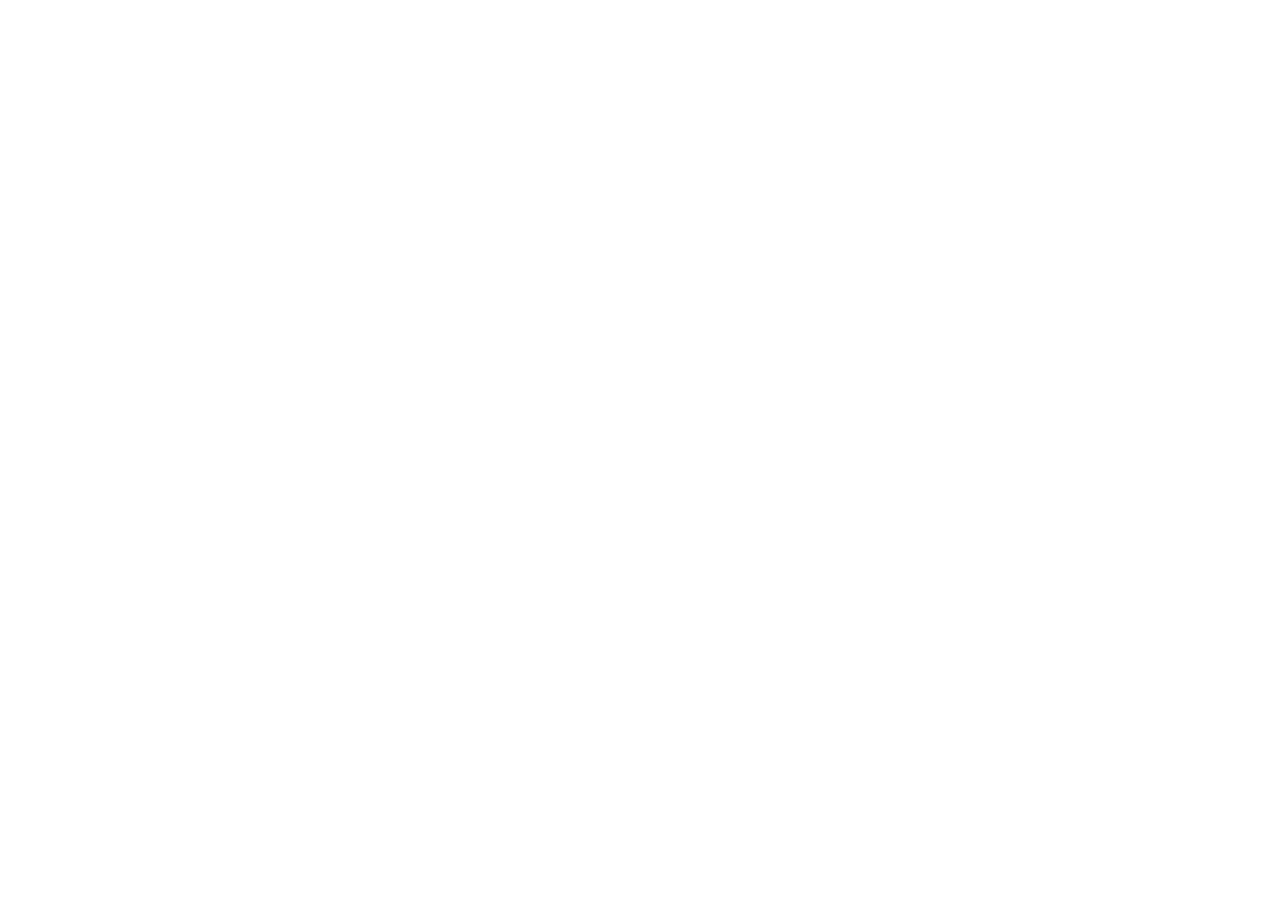
==== commit a47ab8ee: "Update." ====
--- a/MyFirstOOPlayer/index.html
+++ b/MyFirstOOPlayer/index.html
@@ -12,9 +12,29 @@
   </head>
   <body>
     <div class="mdl-layout__container" id="myoo-app"></div>
+    <template class="myoo-player__ui-template">
+      <div class="mdl-layout__container myoo-player__ui">
+        <div class="myoo-player__ui-left">
+          <button class="myoo-button__primary--large play-button" value="play">Play</button>
+          <span>Current Time:</span><span class="current-time"></span>
+          <span>Duration:</span><span class="duration"></span>
+        </div>
+        <div class="myoo-player__ui-right myoo-clearfix">
+          <div class="mdl-textfield mdl-js-textfield mdl-textfield--full-width myoo-textfield--icon">
+            <input class="mdl-textfield__input" type="title" id="title-edit" />
+            <label class="mdl-textfield__label" for="title-edit">
+              <span>Title</span>
+              <span><i class="material-icons">edit</i></span>
+            </label>
+          </div>
+        </span>
+      </div>
+    </template>
     <script src="scripts/vendor/material.min.js"></script>
     <script src="scripts/vendor/react.min.js"></script>
     <script src="scripts/vendor/Flux.min.js"></script>
+    <script src="scripts/vendor/fetch.js"></script>
+    <script src="scripts/vendor/sha256.min.js"></script>
     <script src="scripts/app.js"></script>
   </body>
 </html>
--- a/MyFirstOOPlayer/styles/app.css
+++ b/MyFirstOOPlayer/styles/app.css
@@ -1,2 +1,2 @@
-.myoo-curosr-pointer,.myoo-grid--scrollable .myoo-cell__image--small:hover{cursor:pointer}.myoo-color--black{color:#000}.myoo-color--pink{color:#e51973}.myoo-color--gray-dark{color:#666}.myoo-color--gray-middle,.myoo-color--gray-white{color:#aaa}*{font-family:'Helvetica Neue',Helvetica,Arial,sans-serif}.myoo-font-family__montserrat--bold,.myoo-section .myoo-section__title{font-family:Montserrat;font-style:normal;font-weight:700}.myoo-font-size--lv1{font-size:24px}.myoo-font-size--lv2{font-size:1pc}.myoo-font-size--lv3{font-size:14px}.myoo-font-size--lv4{font-size:9pt}.myoo-font-size--schedule{font-size:10px}.myoo-font-weight--bold{font-weight:700}a{color:#000}.myoo-link-color--gray-dark{color:#666;text-decoration:underline}.myoo-link-color--navy{color:#039;text-decoration:underline}.myoo-link-color--white{color:#fff;text-decoration:underline}button{outline:0}.myoo-text--error{color:#e51973;font-weight:700}.myoo-clearfix:after,.myoo-clearfix:before{content:' ';display:table}.myoo-display--none,.myoo-display__pc--none{display:none!important}.myoo-clearfix:after{clear:both}.mdl-card__media{background-color:#ddd}.myoo-display--animate{transition:250ms ease-out}.myoo-display--enter{opacity:0;-webkit-transform:translate(-10px,30px);transform:translate(-10px,30px);transition:none!important}.myoo-display--inline{display:inline!important}@media (max-width:900px){.myoo-display__sp--none{display:none!important}.myoo-display__pc--none{display:block!important}}.myoo-margin--center{margin-left:auto!important;margin-right:auto!important}.myoo-space0{margin-bottom:0!important}.myoo-space--left0{margin-left:0!important}.myoo-space--right0{margin-right:0!important}.myoo-space--top0{margin-top:0!important}.myoo-space2{margin-bottom:2px!important}.myoo-space--left2{margin-left:2px!important}.myoo-space--right2{margin-right:2px!important}.myoo-space--top2{margin-top:2px!important}.myoo-space4{margin-bottom:4px!important}.myoo-space--left4{margin-left:4px!important}.myoo-space--right4{margin-right:4px!important}.myoo-space--top4{margin-top:4px!important}.myoo-space6{margin-bottom:6px!important}.myoo-space--left6{margin-left:6px!important}.myoo-space--right6{margin-right:6px!important}.myoo-space--top6{margin-top:6px!important}.myoo-space8{margin-bottom:8px!important}.myoo-space--left8{margin-left:8px!important}.myoo-space--right8{margin-right:8px!important}.myoo-space--top8{margin-top:8px!important}.myoo-space10{margin-bottom:10px!important}.myoo-space--left10{margin-left:10px!important}.myoo-space--right10{margin-right:10px!important}.myoo-space--top10{margin-top:10px!important}.myoo-space12{margin-bottom:9pt!important}.myoo-space--left12{margin-left:9pt!important}.myoo-space--right12{margin-right:9pt!important}.myoo-space--top12{margin-top:9pt!important}.myoo-space14{margin-bottom:14px!important}.myoo-space--left14{margin-left:14px!important}.myoo-space--right14{margin-right:14px!important}.myoo-space--top14{margin-top:14px!important}.myoo-space16{margin-bottom:1pc!important}.myoo-space--left16{margin-left:1pc!important}.myoo-space--right16{margin-right:1pc!important}.myoo-space--top16{margin-top:1pc!important}.myoo-space18{margin-bottom:18px!important}.myoo-space--left18{margin-left:18px!important}.myoo-space--right18{margin-right:18px!important}.myoo-space--top18{margin-top:18px!important}.myoo-space20{margin-bottom:20px!important}.myoo-space--left20{margin-left:20px!important}.myoo-space--right20{margin-right:20px!important}.myoo-space--top20{margin-top:20px!important}.myoo-space22{margin-bottom:22px!important}.myoo-space--left22{margin-left:22px!important}.myoo-space--right22{margin-right:22px!important}.myoo-space--top22{margin-top:22px!important}.myoo-space24{margin-bottom:24px!important}.myoo-space--left24{margin-left:24px!important}.myoo-space--right24{margin-right:24px!important}.myoo-space--top24{margin-top:24px!important}.myoo-space26{margin-bottom:26px!important}.myoo-space--left26{margin-left:26px!important}.myoo-space--right26{margin-right:26px!important}.myoo-space--top26{margin-top:26px!important}.myoo-space28{margin-bottom:28px!important}.myoo-space--left28{margin-left:28px!important}.myoo-space--right28{margin-right:28px!important}.myoo-space--top28{margin-top:28px!important}.myoo-space30{margin-bottom:30px!important}.myoo-space--left30{margin-left:30px!important}.myoo-space--right30{margin-right:30px!important}.myoo-space--top30{margin-top:30px!important}.myoo-space32{margin-bottom:2pc!important}.myoo-space--left32{margin-left:2pc!important}.myoo-space--right32{margin-right:2pc!important}.myoo-space--top32{margin-top:2pc!important}.myoo-space34{margin-bottom:34px!important}.myoo-space--left34{margin-left:34px!important}.myoo-space--right34{margin-right:34px!important}.myoo-space--top34{margin-top:34px!important}.myoo-space36{margin-bottom:36px!important}.myoo-space--left36{margin-left:36px!important}.myoo-space--right36{margin-right:36px!important}.myoo-space--top36{margin-top:36px!important}.myoo-space38{margin-bottom:38px!important}.myoo-space--left38{margin-left:38px!important}.myoo-space--right38{margin-right:38px!important}.myoo-space--top38{margin-top:38px!important}.myoo-space40{margin-bottom:40px!important}.myoo-space--left40{margin-left:40px!important}.myoo-space--right40{margin-right:40px!important}.myoo-space--top40{margin-top:40px!important}.myoo-drawer{border-right:none}.myoo-drawer-separator{height:1px;background-color:#dcdcdc;margin:8px 0}.mdl-mini-footer{background-color:#eee;color:#000}.mdl-mini-footer .mdl-logo{color:#000}.mdl-mini-footer--link-list{-webkit-flex-flow:row wrap;-ms-flex-flow:row wrap;flex-flow:row wrap;display:-webkit-flex;display:-ms-flexbox;display:flex;-webkit-justify-content:space-around;-ms-flex-pack:distribute;justify-content:space-around}@media (max-width:900px){.mdl-mini-footer{padding:1pc}.mdl-mini-footer--left-section{margin:0 auto}.mdl-mini-footer--left-section .mdl-logo{width:100%;margin-right:0;text-align:center;margin-bottom:0}.mdl-mini-footer--link-list{text-align:center}.mdl-mini-footer--link-list li{margin-bottom:1pc;margin-right:0;-webkit-flex-basis:100%;-ms-flex-preferred-size:100%;flex-basis:100%}}.myoo-grid{padding-bottom:0}.myoo-grid .myoo-grid__title{margin:0;font-weight:800;font-size:18px;padding:40px 0 20px}.myoo-grid .myoo-grid__sub-title{margin:0;font-size:17px;color:rgba(0,0,0,.6);padding-top:20px;padding-bottom:20px}.myoo-grid .myoo-cell{margin-left:auto;margin-right:auto}.myoo-grid--scrollable{width:100%;white-space:nowrap;overflow-x:auto}.myoo-grid--scrollable .myoo-cell{text-align:center;display:inline-block;width:15pc;margin-right:1pc;margin-left:1pc}.myoo-grid--scrollable .myoo-cell--small{text-align:center;display:inline-block;margin-right:8px;margin-left:8px}.myoo-grid--scrollable .myoo-cell__image{width:100%;z-index:1}.myoo-grid--scrollable .myoo-cell__image--small{width:20pc;height:180px;z-index:1}.myoo-grid--scrollable .myoo-cell__image--circle{border-radius:50%}.myoo-grid--scrollable .myoo-cell__image-link{text-decoration:none}.myoo-grid--scrollable .myoo-cell__link{margin-top:5px;display:block;z-index:2;text-decoration:none}.myoo-grid--banner-list .myoo-banner-list__image{width:300px;height:300px;background-size:cover;display:block;background-position:center;background-repeat:no-repeat;color:#fff;text-decoration:initial;font-size:20px}.myoo-grid--banner-list .myoo-banner__text{box-sizing:border-box;width:100%;height:100%;text-align:center;padding-left:10px;padding-right:10px;line-height:1.3;padding-top:135px;font-size:24px;position:relative;vertical-align:middle}@media (max-width:900px){.myoo-grid{padding:0}.myoo-grid .mdl-cell{margin:0}.myoo-grid .myoo-grid__title{font-size:17px;padding:8px 0}.myoo-grid .myoo-grid__sub-title{font-size:18px;padding-top:10px;padding-bottom:10px}.myoo-grid--banner-list .myoo-banner-list__image{height:125px;width:20pc;margin-bottom:5px}.myoo-grid--banner-list .myoo-banner__text{font-size:1pc;height:125px;padding:55px}}.myoo-header{overflow:visible;background-color:#fff}.myoo-header .mdl-menu__container{z-index:50;margin:0!important}.myoo-header .material-icons{color:#666!important}.myoo-header .mdl-layout__drawer-button{background:0 0;color:#666}.myoo-header .mdl-navigation__link{color:#666;font-weight:700;font-size:1pc}.myoo-header .mdl-layout__tab{color:#666;background-color:#F1F1F1}.mdl-layout.is-upgraded .myoo-header .mdl-layout__tab.is-active{color:#000}.mdl-layout__tab-bar{background-color:#fff!important}.myoo-header__title--logo{height:30px;width:185px}.myoo-header__title--mobile{display:none!important}.myoo-navigation-container{direction:rtl;-webkit-order:1;-ms-flex-order:1;order:1;width:500px;transition:opacity .2s cubic-bezier(.4,0,.2,1),width .2s cubic-bezier(.4,0,.2,1)}.myoo-navigation{direction:ltr;-webkit-justify-content:flex-end;-ms-flex-pack:end;justify-content:flex-end;width:50pc}.myoo-navigation .mdl-navigation__link{color:#88cee1;font-weight:400;display:inline-block;height:60px;line-height:68px;background-color:transparent!important;border-bottom:2px solid transparent}.myoo-navigation .mdl-navigation__link:hover{border-bottom:2px solid #b5e9f7}@media (max-width:900px){.myoo-navigation-container{width:100%}.myoo-header__title{display:none!important}.myoo-header__title--mobile{display:block!important;position:absolute;left:calc(50% - 92.5px);top:9pt;transition:opacity .2s cubic-bezier(.4,0,.2,1)}}.myoo-header--playing{display:block}@media (min-aspect-ratio:16/9){.myoo-header--playing{display:none!important}}.myoo-section{width:100%;position:relative;background-color:#fff;text-align:center;padding-top:20px;padding-bottom:20px}.myoo-section:last-child{padding-bottom:0}.myoo-section .myoo-section__title{padding-top:30px;padding-bottom:50px;opacity:1;font-weight:800;font-size:50px;line-height:1}.myoo-section .myoo-section__sub-title{opacity:1;font-weight:800;font-size:25px;line-height:1;padding:20px}.myoo-section .myoo-section__description{color:rgba(0,0,0,.6);font-size:17px;padding:20px}.myoo-section .myoo-section__fab{position:absolute;right:20%;bottom:-26px;z-index:3;background:rgba(248,0,122,.9)!important;color:#fff!important}@media (max-width:900px){.myoo-section .myoo-section__title{padding-top:30px;padding-bottom:20px;font-size:40px}.myoo-section .myoo-section__fab{display:none}}.myoo-sprite__pin,.myoo-sprite__search{color:transparent;vertical-align:middle;display:inline-block;cursor:pointer}.myoo-sprite__search{width:18px;height:18px;background-repeat:no-repeat;background-image:url(../images/icon/spr_search.png);background-position:0 0;background-size:auto 36px}.myoo-sprite__pin,.myoo-sprite__share{width:24px;height:24px;background-repeat:no-repeat;background-size:auto 3pc}.myoo-sprite__search:focus,.myoo-sprite__search:hover{background-position:0 -18px}.myoo-sprite__pin{background-image:url(../images/icon/spr_pin.png);background-position:0 0}.myoo-sprite__pin:focus,.myoo-sprite__pin:hover{background-position:0 -24px}.myoo-sprite__share{background-image:url(../images/icon/spr_share.png);background-position:0 0;color:transparent;vertical-align:middle;display:inline-block;cursor:pointer}.myoo-sprite__arrow-back,.myoo-sprite__arrow-go,.myoo-sprite__news,.myoo-sprite__news-new{width:2pc;height:2pc;background-repeat:no-repeat;background-size:auto 4pc;color:transparent;vertical-align:middle;display:inline-block;cursor:pointer}.myoo-sprite__share:focus,.myoo-sprite__share:hover{background-position:0 -24px}.myoo-sprite__arrow-back{background-image:url(../images/icon/spr_arrow_back.png);background-position:0 0}.myoo-sprite__arrow-back:focus,.myoo-sprite__arrow-back:hover{background-position:0 -2pc}.myoo-sprite__arrow-go{background-image:url(../images/icon/spr_arrow_go.png);background-position:0 0}.myoo-sprite__arrow-go:focus,.myoo-sprite__arrow-go:hover{background-position:0 -2pc}.myoo-sprite__news{background-image:url(../images/icon/spr_news.png);background-position:0 0}.myoo-sprite__news:focus,.myoo-sprite__news:hover{background-position:0 -2pc}.myoo-sprite__news-new{background-image:url(../images/icon/spr_news_new.png);background-position:0 0}.myoo-sprite__drawer,.myoo-sprite__drawer-new,.myoo-sprite__list-top,.myoo-sprite__map-top,.myoo-sprite__pin-top{width:3pc;height:3pc;background-repeat:no-repeat;background-size:auto 1in}.myoo-sprite__news-new:focus,.myoo-sprite__news-new:hover{background-position:0 -2pc}.myoo-sprite__list-top{background-image:url(../images/icon/spr_list_top.png);background-position:0 0;color:transparent;vertical-align:middle;display:inline-block;cursor:pointer}.myoo-sprite__list-top:focus,.myoo-sprite__list-top:hover{background-position:0 -3pc}.myoo-sprite__drawer{background-image:url(../images/icon/spr_drawer.png);background-position:0 0;color:transparent;vertical-align:middle;display:inline-block;cursor:pointer}.myoo-sprite__drawer:focus,.myoo-sprite__drawer:hover{background-position:0 -3pc}.myoo-sprite__drawer-new{background-image:url(../images/icon/spr_drawer_new.png);background-position:0 0;color:transparent;vertical-align:middle;display:inline-block;cursor:pointer}.myoo-sprite__drawer-new:focus,.myoo-sprite__drawer-new:hover{background-position:0 -3pc}.myoo-sprite__map-top{background-image:url(../images/icon/spr_map_top.png);background-position:0 0;color:transparent;vertical-align:middle;display:inline-block;cursor:pointer}.myoo-sprite__map-top:focus,.myoo-sprite__map-top:hover{background-position:0 -3pc}.myoo-sprite__pin-top{background-image:url(../images/icon/spr_pin_top.png);background-position:0 0;color:transparent;vertical-align:middle;display:inline-block;cursor:pointer}.myoo-sprite__heart,.myoo-sprite__heart-active{width:2pc;height:2pc;background-repeat:no-repeat;background-image:url(../images/icon/spr_heart.png);color:transparent;vertical-align:middle;display:inline-block;background-size:2pc auto;cursor:pointer}.myoo-sprite__pin-top:focus,.myoo-sprite__pin-top:hover{background-position:0 -3pc}.myoo-sprite__heart{background-position:0 -4pc}.myoo-sprite__heart:focus,.myoo-sprite__heart:hover{background-position:0 -2pc}.myoo-sprite__heart-active{background-position:0 0}.myoo-sprite__heart-active:focus,.myoo-sprite__heart-active:hover{background-position:0 -2pc}.myoo-player-container{position:relative;padding-bottom:56.25%;padding-top:30px;height:0;overflow:hidden}.myoo-player{position:absolute;top:0;left:0;width:100%;height:100%}
-/*# sourceMappingURL=[data-uri] */+.myoo-button__tertiary span,.myoo-button__tertiary--current span{vertical-align:top}.myoo-color--black{color:#000}.myoo-color--pink{color:#e51973}.myoo-color--gray-dark{color:#666}.myoo-color--gray-middle,.myoo-color--gray-white{color:#aaa}.myoo-curosr-pointer{cursor:pointer}*{font-family:'Helvetica Neue',Helvetica,Arial,sans-serif}.myoo-font-family__montserrat--bold,.myoo-section .myoo-section__title{font-family:Montserrat;font-style:normal;font-weight:700}.myoo-font-size--lv1{font-size:24px}.myoo-font-size--lv2{font-size:1pc}.myoo-font-size--lv3{font-size:14px}.myoo-font-size--lv4{font-size:9pt}.myoo-font-size--schedule{font-size:10px}.myoo-font-weight--bold{font-weight:700}a{color:#000}.myoo-link-color--gray-dark{color:#666;text-decoration:underline}.myoo-link-color--navy{color:#039;text-decoration:underline}.myoo-link-color--white{color:#fff;text-decoration:underline}button{outline:0}.myoo-text--error{color:#e51973;font-weight:700}.myoo-clearfix:after,.myoo-clearfix:before{content:' ';display:table}.myoo-display--none,.myoo-display__pc--none{display:none!important}.myoo-clearfix:after{clear:both}.mdl-card__media{background-color:#ddd}.myoo-display--animate{transition:250ms ease-out}.myoo-display--enter{opacity:0;-webkit-transform:translate(-10px,30px);transform:translate(-10px,30px);transition:none!important}.myoo-display--inline{display:inline!important}@media (max-width:900px){.myoo-display__sp--none{display:none!important}.myoo-display__pc--none{display:block!important}}.myoo-margin--center{margin-left:auto!important;margin-right:auto!important}.myoo-space0{margin-bottom:0!important}.myoo-space--left0{margin-left:0!important}.myoo-space--right0{margin-right:0!important}.myoo-space--top0{margin-top:0!important}.myoo-space2{margin-bottom:2px!important}.myoo-space--left2{margin-left:2px!important}.myoo-space--right2{margin-right:2px!important}.myoo-space--top2{margin-top:2px!important}.myoo-space4{margin-bottom:4px!important}.myoo-space--left4{margin-left:4px!important}.myoo-space--right4{margin-right:4px!important}.myoo-space--top4{margin-top:4px!important}.myoo-space6{margin-bottom:6px!important}.myoo-space--left6{margin-left:6px!important}.myoo-space--right6{margin-right:6px!important}.myoo-space--top6{margin-top:6px!important}.myoo-space8{margin-bottom:8px!important}.myoo-space--left8{margin-left:8px!important}.myoo-space--right8{margin-right:8px!important}.myoo-space--top8{margin-top:8px!important}.myoo-space10{margin-bottom:10px!important}.myoo-space--left10{margin-left:10px!important}.myoo-space--right10{margin-right:10px!important}.myoo-space--top10{margin-top:10px!important}.myoo-space12{margin-bottom:9pt!important}.myoo-space--left12{margin-left:9pt!important}.myoo-space--right12{margin-right:9pt!important}.myoo-space--top12{margin-top:9pt!important}.myoo-space14{margin-bottom:14px!important}.myoo-space--left14{margin-left:14px!important}.myoo-space--right14{margin-right:14px!important}.myoo-space--top14{margin-top:14px!important}.myoo-space16{margin-bottom:1pc!important}.myoo-space--left16{margin-left:1pc!important}.myoo-space--right16{margin-right:1pc!important}.myoo-space--top16{margin-top:1pc!important}.myoo-space18{margin-bottom:18px!important}.myoo-space--left18{margin-left:18px!important}.myoo-space--right18{margin-right:18px!important}.myoo-space--top18{margin-top:18px!important}.myoo-space20{margin-bottom:20px!important}.myoo-space--left20{margin-left:20px!important}.myoo-space--right20{margin-right:20px!important}.myoo-space--top20{margin-top:20px!important}.myoo-space22{margin-bottom:22px!important}.myoo-space--left22{margin-left:22px!important}.myoo-space--right22{margin-right:22px!important}.myoo-space--top22{margin-top:22px!important}.myoo-space24{margin-bottom:24px!important}.myoo-space--left24{margin-left:24px!important}.myoo-space--right24{margin-right:24px!important}.myoo-space--top24{margin-top:24px!important}.myoo-space26{margin-bottom:26px!important}.myoo-space--left26{margin-left:26px!important}.myoo-space--right26{margin-right:26px!important}.myoo-space--top26{margin-top:26px!important}.myoo-space28{margin-bottom:28px!important}.myoo-space--left28{margin-left:28px!important}.myoo-space--right28{margin-right:28px!important}.myoo-space--top28{margin-top:28px!important}.myoo-space30{margin-bottom:30px!important}.myoo-space--left30{margin-left:30px!important}.myoo-space--right30{margin-right:30px!important}.myoo-space--top30{margin-top:30px!important}.myoo-space32{margin-bottom:2pc!important}.myoo-space--left32{margin-left:2pc!important}.myoo-space--right32{margin-right:2pc!important}.myoo-space--top32{margin-top:2pc!important}.myoo-space34{margin-bottom:34px!important}.myoo-space--left34{margin-left:34px!important}.myoo-space--right34{margin-right:34px!important}.myoo-space--top34{margin-top:34px!important}.myoo-space36{margin-bottom:36px!important}.myoo-space--left36{margin-left:36px!important}.myoo-space--right36{margin-right:36px!important}.myoo-space--top36{margin-top:36px!important}.myoo-space38{margin-bottom:38px!important}.myoo-space--left38{margin-left:38px!important}.myoo-space--right38{margin-right:38px!important}.myoo-space--top38{margin-top:38px!important}.myoo-space40{margin-bottom:40px!important}.myoo-space--left40{margin-left:40px!important}.myoo-space--right40{margin-right:40px!important}.myoo-space--top40{margin-top:40px!important}.myoo-button__primary,.myoo-button__primary--1,.myoo-button__primary--2,.myoo-button__primary--3,.myoo-button__primary--4,.myoo-button__primary--large,.myoo-button__primary--thanks{background-color:#fff;border:3px solid #e51973;color:#e51973;cursor:pointer;width:90pt;height:40px;font-size:14px;text-align:center}.myoo-button__primary:active,.myoo-button__primary:hover{color:#fff;background-color:#e51973}.myoo-button__primary--large{width:15pc;color:#e51973}.myoo-button__primary--1:active,.myoo-button__primary--1:hover,.myoo-button__primary--2:active,.myoo-button__primary--2:hover,.myoo-button__primary--3:active,.myoo-button__primary--3:hover,.myoo-button__primary--4:active,.myoo-button__primary--4:hover,.myoo-button__primary--large:active,.myoo-button__primary--large:hover,.myoo-button__primary--thanks:active,.myoo-button__primary--thanks:hover{color:#fff;background-color:#e51973}.myoo-button__primary--1{width:420px;height:60px;font-size:18px;font-weight:700}.myoo-button__primary--2{width:380px;height:60px;font-size:18px;font-weight:700}.myoo-button__primary--3{width:5pc;height:40px;font-size:9px;font-weight:700}.myoo-button__primary--4{width:90px;height:40px;font-size:14px;line-height:10px;margin-right:10px;margin-top:10px;opacity:.9}.myoo-button__primary--thanks{width:200px}.myoo-button__secondary,.myoo-button__secondary--1,.myoo-button__secondary--large,.myoo-button__secondary--thanks{cursor:pointer;background-color:#fff;border:3px solid #666;color:#666;width:90pt;height:40px;font-size:14px;text-align:center}.myoo-button__secondary--1:active,.myoo-button__secondary--1:hover,.myoo-button__secondary--large:active,.myoo-button__secondary--large:hover,.myoo-button__secondary--thanks:active,.myoo-button__secondary--thanks:hover,.myoo-button__secondary:active,.myoo-button__secondary:hover{color:#fff;background-color:#666}.myoo-button__secondary--large{width:15pc}.myoo-button__secondary--1{width:280px;height:60px;font-size:18px;font-weight:700}.myoo-button__secondary--thanks{width:200px}.myoo-button__tertiary,.myoo-button__tertiary--current{cursor:pointer;border-radius:10px;background-color:#fff;border:1px solid #ddd;color:#666;width:190px;height:24px;font-size:11px;text-align:center}.myoo-button__tertiary:active,.myoo-button__tertiary:hover{background-color:#ddd}.myoo-button__tertiary--current{color:#fff;background-color:#000}.myoo-button__search{cursor:pointer;background-color:#85cee2;border:3px solid #85cee2;color:#fff;width:200px;height:60px;font-size:18px;text-align:center}.myoo-button__search:active,.myoo-button__search:hover{color:#fff;border:3px solid #b3e9f8;background-color:#b3e9f8}.myoo-drawer{border-right:none}.myoo-drawer-separator{height:1px;background-color:#dcdcdc;margin:8px 0}.mdl-mini-footer{background-color:#eee;color:#000}.mdl-mini-footer .mdl-logo{color:#000}.mdl-mini-footer--link-list{-webkit-flex-flow:row wrap;-ms-flex-flow:row wrap;flex-flow:row wrap;display:-webkit-flex;display:-ms-flexbox;display:flex;-webkit-justify-content:space-around;-ms-flex-pack:distribute;justify-content:space-around}@media (max-width:900px){.mdl-mini-footer{padding:1pc}.mdl-mini-footer--left-section{margin:0 auto}.mdl-mini-footer--left-section .mdl-logo{width:100%;margin-right:0;text-align:center;margin-bottom:0}.mdl-mini-footer--link-list{text-align:center}.mdl-mini-footer--link-list li{margin-bottom:1pc;margin-right:0;-webkit-flex-basis:100%;-ms-flex-preferred-size:100%;flex-basis:100%}}.myoo-grid{padding-bottom:0}.myoo-grid .myoo-grid__title{margin:0;font-weight:800;font-size:18px;padding:40px 0 20px}.myoo-grid .myoo-grid__sub-title{margin:0;font-size:17px;color:rgba(0,0,0,.6);padding-top:20px;padding-bottom:20px}.myoo-grid .myoo-cell{margin-left:auto;margin-right:auto}.myoo-grid--scrollable{width:100%;white-space:nowrap;overflow-x:auto}.myoo-grid--scrollable .myoo-cell{text-align:center;display:inline-block;width:15pc;margin-right:1pc;margin-left:1pc}.myoo-grid--scrollable .myoo-cell--small{text-align:center;display:inline-block;margin-right:8px;margin-left:8px}.myoo-grid--scrollable .myoo-cell__image{width:100%;z-index:1}.myoo-grid--scrollable .myoo-cell__image--small{width:20pc;height:180px;z-index:1}.myoo-grid--scrollable .myoo-cell__image--small:hover{cursor:pointer}.myoo-grid--scrollable .myoo-cell__image--circle{border-radius:50%}.myoo-grid--scrollable .myoo-cell__image-link{text-decoration:none}.myoo-grid--scrollable .myoo-cell__link{margin-top:5px;display:block;z-index:2;text-decoration:none}.myoo-grid--banner-list .myoo-banner-list__image{width:300px;height:300px;background-size:cover;display:block;background-position:center;background-repeat:no-repeat;color:#fff;text-decoration:initial;font-size:20px}.myoo-grid--banner-list .myoo-banner__text{box-sizing:border-box;width:100%;height:100%;text-align:center;padding-left:10px;padding-right:10px;line-height:1.3;padding-top:135px;font-size:24px;position:relative;vertical-align:middle}@media (max-width:900px){.myoo-grid{padding:0}.myoo-grid .mdl-cell{margin:0}.myoo-grid .myoo-grid__title{font-size:17px;padding:8px 0}.myoo-grid .myoo-grid__sub-title{font-size:18px;padding-top:10px;padding-bottom:10px}.myoo-grid--banner-list .myoo-banner-list__image{height:125px;width:20pc;margin-bottom:5px}.myoo-grid--banner-list .myoo-banner__text{font-size:1pc;height:125px;padding:55px}}.myoo-header{overflow:visible;background-color:#fff}.myoo-header .mdl-menu__container{z-index:50;margin:0!important}.myoo-header .material-icons{color:#666!important}.myoo-header .mdl-layout__drawer-button{background:0 0;color:#666}.myoo-header .mdl-navigation__link{color:#666;font-weight:700;font-size:1pc}.myoo-header .mdl-layout__tab{color:#666;background-color:#F1F1F1}.mdl-layout.is-upgraded .myoo-header .mdl-layout__tab.is-active{color:#000}.mdl-layout__tab-bar{background-color:#fff!important}.myoo-header__title--logo{height:30px;width:185px}.myoo-header__title--mobile{display:none!important}.myoo-navigation-container{direction:rtl;-webkit-order:1;-ms-flex-order:1;order:1;width:500px;transition:opacity .2s cubic-bezier(.4,0,.2,1),width .2s cubic-bezier(.4,0,.2,1)}.myoo-navigation{direction:ltr;-webkit-justify-content:flex-end;-ms-flex-pack:end;justify-content:flex-end;width:50pc}.myoo-navigation .mdl-navigation__link{color:#88cee1;font-weight:400;display:inline-block;height:60px;line-height:68px;background-color:transparent!important;border-bottom:2px solid transparent}.myoo-navigation .mdl-navigation__link:hover{border-bottom:2px solid #b5e9f7}@media (max-width:900px){.myoo-navigation-container{width:100%}.myoo-header__title{display:none!important}.myoo-header__title--mobile{display:block!important;position:absolute;left:calc(50% - 92.5px);top:9pt;transition:opacity .2s cubic-bezier(.4,0,.2,1)}}.myoo-header--playing{display:block}@media (min-aspect-ratio:16/9){.myoo-header--playing{display:none!important}}.myoo-section{width:100%;position:relative;background-color:#fff;text-align:center;padding-top:20px;padding-bottom:20px}.myoo-section:last-child{padding-bottom:0}.myoo-section .myoo-section__title{padding-top:30px;padding-bottom:50px;opacity:1;font-weight:800;font-size:50px;line-height:1}.myoo-section .myoo-section__sub-title{opacity:1;font-weight:800;font-size:25px;line-height:1;padding:20px}.myoo-section .myoo-section__description{color:rgba(0,0,0,.6);font-size:17px;padding:20px}.myoo-section .myoo-section__fab{position:absolute;right:20%;bottom:-26px;z-index:3;background:rgba(248,0,122,.9)!important;color:#fff!important}@media (max-width:900px){.myoo-section .myoo-section__title{padding-top:30px;padding-bottom:20px;font-size:40px}.myoo-section .myoo-section__fab{display:none}}.myoo-sprite__pin,.myoo-sprite__search{color:transparent;vertical-align:middle;display:inline-block;cursor:pointer}.myoo-sprite__search{width:18px;height:18px;background-repeat:no-repeat;background-image:url(../images/icon/spr_search.png);background-position:0 0;background-size:auto 36px}.myoo-sprite__pin,.myoo-sprite__share{width:24px;height:24px;background-repeat:no-repeat;background-size:auto 3pc}.myoo-sprite__search:focus,.myoo-sprite__search:hover{background-position:0 -18px}.myoo-sprite__pin{background-image:url(../images/icon/spr_pin.png);background-position:0 0}.myoo-sprite__pin:focus,.myoo-sprite__pin:hover{background-position:0 -24px}.myoo-sprite__share{background-image:url(../images/icon/spr_share.png);background-position:0 0;color:transparent;vertical-align:middle;display:inline-block;cursor:pointer}.myoo-sprite__arrow-back,.myoo-sprite__arrow-go,.myoo-sprite__news,.myoo-sprite__news-new{width:2pc;height:2pc;background-repeat:no-repeat;background-size:auto 4pc;color:transparent;vertical-align:middle;display:inline-block;cursor:pointer}.myoo-sprite__share:focus,.myoo-sprite__share:hover{background-position:0 -24px}.myoo-sprite__arrow-back{background-image:url(../images/icon/spr_arrow_back.png);background-position:0 0}.myoo-sprite__arrow-back:focus,.myoo-sprite__arrow-back:hover{background-position:0 -2pc}.myoo-sprite__arrow-go{background-image:url(../images/icon/spr_arrow_go.png);background-position:0 0}.myoo-sprite__arrow-go:focus,.myoo-sprite__arrow-go:hover{background-position:0 -2pc}.myoo-sprite__news{background-image:url(../images/icon/spr_news.png);background-position:0 0}.myoo-sprite__news:focus,.myoo-sprite__news:hover{background-position:0 -2pc}.myoo-sprite__news-new{background-image:url(../images/icon/spr_news_new.png);background-position:0 0}.myoo-sprite__drawer,.myoo-sprite__drawer-new,.myoo-sprite__list-top,.myoo-sprite__map-top,.myoo-sprite__pin-top{width:3pc;height:3pc;background-repeat:no-repeat;background-size:auto 1in}.myoo-sprite__news-new:focus,.myoo-sprite__news-new:hover{background-position:0 -2pc}.myoo-sprite__list-top{background-image:url(../images/icon/spr_list_top.png);background-position:0 0;color:transparent;vertical-align:middle;display:inline-block;cursor:pointer}.myoo-sprite__list-top:focus,.myoo-sprite__list-top:hover{background-position:0 -3pc}.myoo-sprite__drawer{background-image:url(../images/icon/spr_drawer.png);background-position:0 0;color:transparent;vertical-align:middle;display:inline-block;cursor:pointer}.myoo-sprite__drawer:focus,.myoo-sprite__drawer:hover{background-position:0 -3pc}.myoo-sprite__drawer-new{background-image:url(../images/icon/spr_drawer_new.png);background-position:0 0;color:transparent;vertical-align:middle;display:inline-block;cursor:pointer}.myoo-sprite__drawer-new:focus,.myoo-sprite__drawer-new:hover{background-position:0 -3pc}.myoo-sprite__map-top{background-image:url(../images/icon/spr_map_top.png);background-position:0 0;color:transparent;vertical-align:middle;display:inline-block;cursor:pointer}.myoo-sprite__map-top:focus,.myoo-sprite__map-top:hover{background-position:0 -3pc}.myoo-sprite__pin-top{background-image:url(../images/icon/spr_pin_top.png);background-position:0 0;color:transparent;vertical-align:middle;display:inline-block;cursor:pointer}.myoo-sprite__heart,.myoo-sprite__heart-active{width:2pc;height:2pc;background-repeat:no-repeat;background-image:url(../images/icon/spr_heart.png);color:transparent;vertical-align:middle;display:inline-block;background-size:2pc auto;cursor:pointer}.myoo-sprite__pin-top:focus,.myoo-sprite__pin-top:hover{background-position:0 -3pc}.myoo-sprite__heart{background-position:0 -4pc}.myoo-sprite__heart:focus,.myoo-sprite__heart:hover{background-position:0 -2pc}.myoo-sprite__heart-active{background-position:0 0}.myoo-sprite__heart-active:focus,.myoo-sprite__heart-active:hover{background-position:0 -2pc}.myoo-player-container{position:relative;padding-bottom:56.25%;padding-top:30px;height:0;overflow:hidden}.myoo-player{position:absolute;top:0;left:0;width:100%;height:100%}.myoo-player__ui{position:relative;display:block;width:100%}.myoo-player__ui-left,.myoo-player__ui-right{width:100%}.mdl-textfield__input{background-color:#fff;padding:4px}.mdl-textfield__label{padding:4px}.myoo-textfield--icon .material-icons{position:absolute;top:-3px;right:10px}
+/*# sourceMappingURL=[data-uri] */
